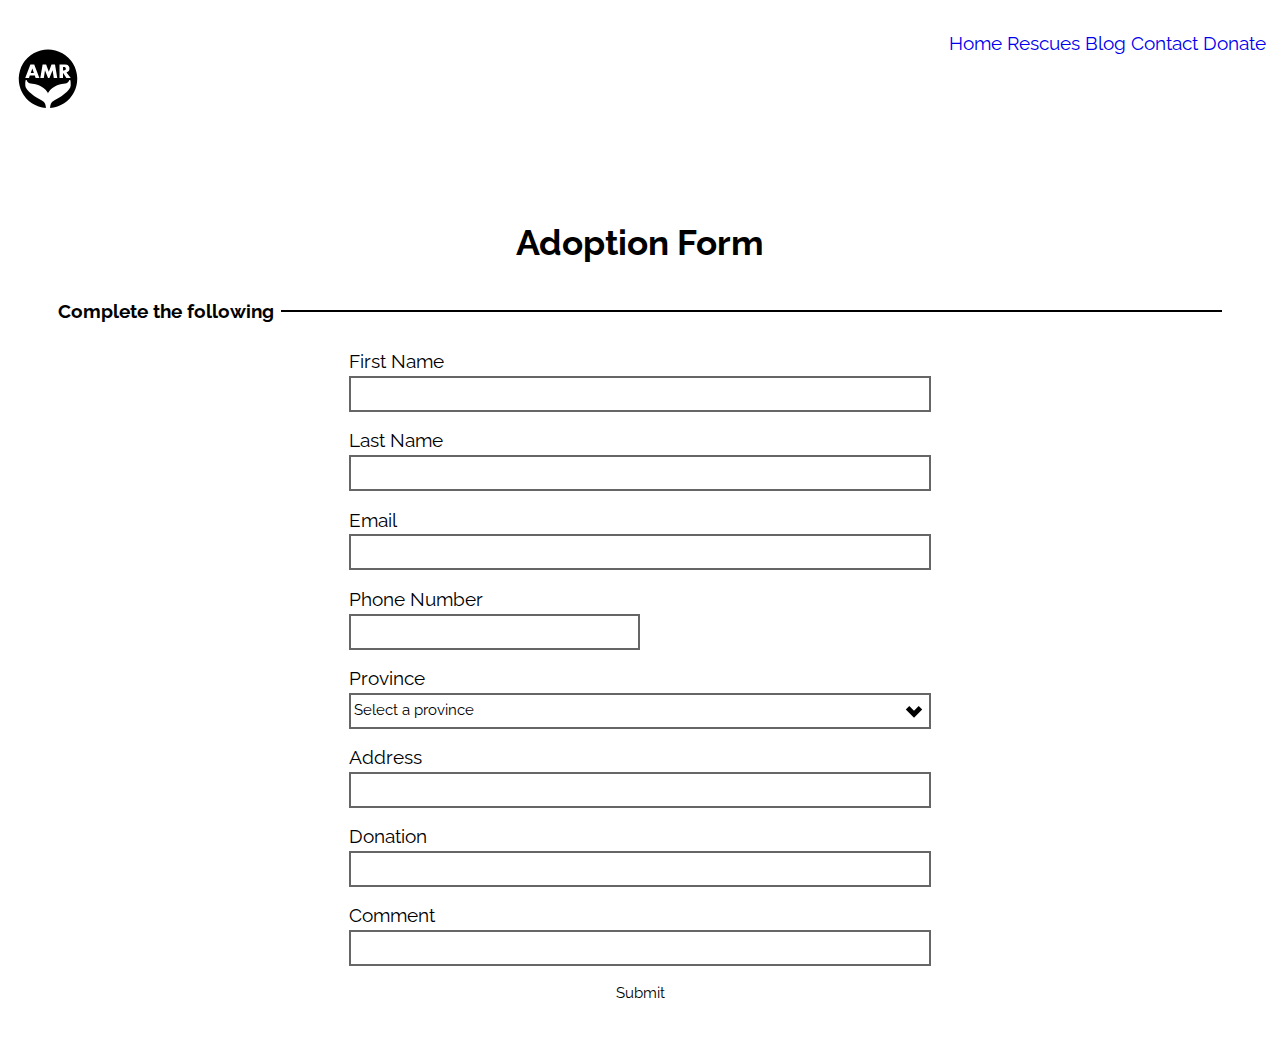
==== adopt.html @ 87bb6140 "added content" ====
<!DOCTYPE html>
<html lang="en-ca">
<head>
  <meta charset="utf-8">
  <title>Donate</title>
  <meta name="viewport" content="width=device-width,initial-scale=1">
  <link rel="shortcut icon" href="favicon.ico">
  <link rel="icon" type="image/png" href="favicon-196.png">
  <link rel="stylesheet" href="css/modules.css">
  <link rel="stylesheet" href="css/grid.css">
  <link rel="stylesheet" href="css/type.css">
  <link rel="stylesheet" href="css/main.css">
  <link href="https://fonts.googleapis.com/css?family=Raleway:400,400i,700&display=swap" rel="stylesheet">
</head>
<body>

  <ul class="skip-links">
    <li><a href="#main">Jump to main content</a></li>
    <li><a href="#nav">Jump to navigation</a></li>
  </ul>

  <header class="masthead" role="banner">
    <div class="grid">
      <div class="unit xs-1 s-1 m-1-2 l-1-2">
        <i class="embed embed-4by1 icon i-96">
          <img class="embed-item" src="images/marinerescue.svg" alt="">
        </i>
      </div>
      <div class="unit xs-1 s-1 m-1-2 l-1-2 pad-t">
        <nav role="navigation" class="list-group-inline">
          <ul class="list-group-inline text-right gutter-1-2">
            <li class="inline"><a href="#">Home</a></li>
            <li class="inline"><a href="rescues.html">Rescues</a></li>
            <li class="inline"><a href="#">Blog</a></li>
            <li class="inline"><a href="#">Contact</a></li>
            <li class="inline"><a href="adopt.html">Donate</a></li>
          </ul>
        </nav>
      </div>
    </div>
  </header>

  <main id="main" tabindex="0" role="main">

    <section>
      <div class="gutter-2 pad-t-2">
        <h1 class="center-content">Adoption Form</h1>

        <form action="https://formspree.io/heal0088@algonquincollege.com" method="post">
          <fieldset class="push-none">
            <legend class="center-content">Complete the following</legend>
            <div class="grid center-content">
              <div class="unit [ xs-1 s-1 m-1-2 ]">
                <div class="pad-t-1-2">
                  <label for="name">First Name</label>
                  <input class="micro" id="name" name="name">
                </div>
                <div class="pad-t-1-2">
                  <label for="lastname">Last Name</label>
                  <input class="micro" id="lastname" name="lastname">
                </div>
                <div class="pad-t-1-2">
                  <label for="email">Email</label>
                  <input class="micro" id="email" name="email">
                </div>
                <div class="unit [ xs-1 s-1 m-1-2 ]">
                  <div class="pad-t-1-2">
                    <label for="phone">Phone Number</label>
                    <input class="micro" id="phone" name="phone">
                  </div>
                </div>
                <div class="pad-t-1-2">
                  <label for="province">Province</label>
                  <select class="micro" id="province" name="province" required>
                    <option value="">Select a province</option>
                    <option>Alberta</option>
                    <option>British Columbia</option>
                    <option>Manitoba</option>
                    <option>New Brunswick</option>
                    <option>Newfoundland</option>
                    <option>Nova Scota</option>
                    <option>Nunavut</option>
                    <option>Ontario</option>
                    <option>Prince Edward Island</option>
                    <option>Quebec</option>
                    <option>Saskatchewan</option>
                    <option>Yukon</option>
                  </select>
                </div>
                <div class="pad-t-1-2">
                  <label for="address">Address</label>
                  <input class="micro" id="address" name="address" required>
                </div>
                <div class="pad-t-1-2">
                  <label for="donation">Donation</label>
                  <input class="micro" id="donation" name="donation" required>
                </div>
                <div class="pad-t-1-2">
                  <label for="comment">Comment</label>
                  <input class="micro" id="comment" name="comment" required>
                </div>
              </div>
            </div>
          </fieldset>
        </form>
      </div>
      <div class="push text-center">
        <button class="btn micro" type="submit">Submit</button>
      </div>
    </section>
  </main>

</body>
</html>
---- css/modules.css ----
/*
 * Modulifier || Code released under the UNLICENSE
 * Code under other copyrights & licenses listed below.
 * https://modulifier.web-dev.tools/#responsive;images;list-group;embed;media-object;icons;hidden;positioning;nice-lists;forms;buttons;accessibility;print
 */

@-moz-viewport { width: device-width; scale: 1; }
@-ms-viewport { width: device-width; scale: 1; }
@-o-viewport { width: device-width; scale: 1; }
@-webkit-viewport { width: device-width; scale: 1; }
@viewport { width: device-width; scale: 1; }

html {
  box-sizing: border-box;
  -moz-text-size-adjust: 100%;
  -ms-text-size-adjust: 100%;
  -webkit-text-size-adjust: 100%;
  text-size-adjust: 100%;
}

*, *::before, *::after {
  box-sizing: inherit;
}

body {
  margin: 0;
}

article,
aside,
details,
figcaption,
figure,
footer,
header,
main,
menu,
nav,
section,
summary {
  display: block;
}

audio,
canvas,
progress,
video {
  display: inline-block;
  vertical-align: baseline;
}

template {
  display: none;
}

details {
  cursor: pointer;
}

audio:not([controls]) {
  display: none;
  height: 0;
}

a,
area,
button,
input,
label,
select,
textarea,
[tabindex] {
  -ms-touch-action: manipulation;
  touch-action: manipulation;
}

img {
  border: 0;
}

.img-flex,
.img-flex img {
  display: block;
  width: 100%;
}

svg {
  fill: currentColor;
}

svg:not(:root) {
  overflow: hidden;
}

svg.img-flex {
  width: 100%;
  height: 100%;
}

.image-replacement, .ir {
  overflow: hidden;
  direction: ltr;
  text-align: left;
  text-indent: 100%;
  white-space: nowrap;
}

.list-group, .list-group-inline, .list-group--inline {
  padding-left: 0;
  list-style-type: none;
}

.list-group > dd {
  margin-left: 0;
}

.list-group-inline::before,
.list-group-inline::after,
.list-group--inline::before,
.list-group--inline::after {
  content: "";
  display: table;
}

.list-group-inline::after,
.list-group--inline::after {
  clear: both;
}

.list-group-inline > li,
.list-group--inline > li {
  display: inline-block;
}

.list-group-inline > dt,
.list-group--inline > dt {
  clear: left;
  float: left;
  width: 11em;
}

.list-group-inline > dd,
.list-group--inline > dd {
  float: left;
  min-width: 12em;
}

.embed {
  margin-left: 0;
  margin-right: 0;
  overflow: hidden;
  position: relative;
  width: 100%;
}

.embed-1by1, .embed--1by1 {
  padding-top: 100%; /* Square */
}

.embed-4by3, .embed--4by3 {
  padding-top: 75%; /* Traditional TV/computer screens */
}

.embed-iso216, .embed--iso216 {
  padding-top: 70.92%; /* A-standard paper sizes */
}

.embed-3by2, .embed--3by2 {
  padding-top: 66.6%; /* Classic 35 mm film & most digital photos, landscape */
}

.embed-2by3, .embed--2by3 {
  padding-top: 150%; /* Classic 35 mm film & most digital photos, portrait */
}

.embed-golden, .embed--golden {
  padding-top: 61.8%; /* The Golden Ratio */
}

.embed-16by9, .embed--16by9 {
  padding-top: 56.25%; /* HD TV */
}

.embed-185by100, .embed--185by100 {
  padding-top: 54.05%; /* Common widescreen cinema */
}

.embed-24by10, .embed--24by10 {
  padding-top: 41.667%; /* Widescreen cinema: 2.4:1 */
}

.embed-3by1, .embed--3by1 {
  padding-top: 33.3333%; /* Panorama photos */
}

.embed-4by1, .embed--4by1 {
  padding-top: 25%; /* Polyvision */
}

.embed-5by1, .embed--5by1 {
  padding-top: 20%; /* Really wide... */
}

.embed-item, .embed__item {
  min-height: 100%;
  left: 0;
  position: absolute;
  top: 0;
  width: 100%;
}

.media {
  overflow: hidden;
}

.media-img, .media__img {
  float: left;
}

.media-img-reversed, .media__img--reversed {
  float: right;
}

.media-img-stacked, .media__img--stacked {
  float: none;
}

.media-body, .media__body {
  overflow: hidden;
  min-width: 12em; /* Slightly less than 200px, responsiveness built in */
}

.icon {
  display: inline-block;
  position: relative;
  background: transparent none no-repeat center center;
  background-size: contain;
  vertical-align: middle;
}

.i-16, .i--16 {
  height: 16px;
  width: 16px;
}

.i-18, .i--18 {
  height: 18px;
  width: 18px;
}

.i-20, .i--20 {
  height: 20px;
  width: 20px;
}

.i-24, .i--24 {
  height: 24px;
  width: 24px;
}

.i-32, .i--32 {
  height: 32px;
  width: 32px;
}

.i-48, .i--48 {
  height: 48px;
  width: 48px;
}

.i-64, .i--64 {
  height: 64px;
  width: 64px;
}

.i-96, .i--96 {
  height: 96px;
  width: 96px;
}

.i-128, .i--128 {
  height: 128px;
  width: 128px;
}

.i-192, .i--192 {
  height: 192px;
  width: 192px;
}

.i-256, .i--256 {
  height: 256px;
  width: 256px;
}

.icon img,
.icon svg {
  left: 0;
  height: 100%;
  position: absolute;
  top: 0;
  width: 100%;
  fill: currentColor;
}

.icon-label {
  vertical-align: middle;
}

.icon-link,
.icon-link:focus,
.icon-link:hover {
  text-decoration: none;
}

[hidden], .hidden {
  /* stylelint-disable declaration-no-important */
  display: none !important;
  visibility: hidden !important;
  /* stylelint-enable */
}

.visually-hidden {
  height: 1px;
  margin: -1px;
  overflow: hidden;
  padding: 0;
  position: absolute;
  width: 1px;
  border: 0;
  clip: rect(0 0 0 0);
  clip-path: inset(50%);
}

.visually-hidden.focusable:active, .visually-hidden.focusable:focus {
  height: auto;
  margin: 0;
  overflow: visible;
  position: static;
  width: auto;
  clip: auto;
  clip-path: none;
}

.invisible {
  visibility: hidden;
}

.chop,
.crop {
  overflow: hidden;
}

.truncate {
  max-width: 100%;
  overflow: hidden;
  width: 100%;
  text-overflow: ellipsis;
  white-space: nowrap;
}

.scrollable {
  max-width: 100%;
  overflow-x: auto;
  overflow-y: hidden;
  -webkit-overflow-scrolling: touch;
}

.flex-row {
  display: -webkit-flex;
  display: -ms-flexbox;
  display: flex;
}

.flex-justify {
  -webkit-justify-content: space-between;
  -ms-flex-pack: space-between;
  justify-content: space-between;
}

.flex-align-center {
  -webkit-align-items: center;
  -ms-flex-align: center;
  align-items: center;
}

.center-text,
.center-flow {
  text-align: center;
}

.center-block {
  margin-left: auto;
  margin-right: auto;
}

.no-auto-margins,
.not-centered {
  /* stylelint-disable declaration-no-important */
  margin-left: 0 !important;
  margin-right: 0 !important;
  /* stylelint-enable */
}

.center-content,
.center-content-vertical,
.center-contents,
.center-contents-vertical {
  display: -webkit-flex;
  display: -ms-flexbox;
  display: flex;
  -webkit-justify-content: center;
  -ms-flex-pack: center;
  justify-content: center;
  -webkit-align-items: center;
  -ms-flex-align: center;
  align-items: center;
  -webkit-align-content: center;
  -ms-flex-line-pack: center;
  align-content: center;
  -webkit-flex-direction: column wrap;
  -ms-flex-direction: column wrap;
  flex-flow: column wrap;
}

.center-content-start,
.center-content-vertical-start,
.center-contents-start,
.center-contents-vertical-start {
  display: -webkit-flex;
  display: -ms-flexbox;
  display: flex;
  -webkit-justify-content: center;
  -ms-flex-pack: center;
  justify-content: center;
  -webkit-flex-direction: column wrap;
  -ms-flex-direction: column wrap;
  flex-flow: column wrap;
}

.center-content-horizontal,
.center-contents-horizontal {
  display: -webkit-flex;
  display: -ms-flexbox;
  display: flex;
  -webkit-justify-content: center;
  -ms-flex-pack: center;
  justify-content: center;
  -webkit-align-items: center;
  -ms-flex-align: center;
  align-items: center;
  -webkit-align-content: center;
  -ms-flex-line-pack: center;
  align-content: center;
  -webkit-flex-direction: row wrap;
  -ms-flex-direction: row wrap;
  flex-flow: row wrap;
}

.clearfix::after {
  content: " ";
  display: block;
  clear: both;
}

.left {
  float: left;
}

.right {
  float: right;
}

.inline {
  display: inline;
}

.block {
  display: block;
}

.inline-block, .ib {
  display: inline-block;
}

.valign-top {
  vertical-align: top;
}

.valign-bottom {
  vertical-align: bottom;
}

.valign-middle {
  vertical-align: middle;
}

.fixed {
  position: fixed;
}

.relative {
  position: relative;
}

[class*="pin-"],
.absolute {
  position: absolute;
}

.static {
  position: static;
}

.zindex-1 {
  z-index: 1;
}

.zindex-2 {
  z-index: 2;
}

.zindex-3 {
  z-index: 3;
}

.zindex-1000 {
  z-index: 1000;
}

.pin-top-left,
.pin-left-top,
.pin-tl,
.pin-lt {
  top: 0;
  left: 0;
}

.pin-top-right,
.pin-right-top,
.pin-tr,
.pin-rt {
  top: 0;
  right: 0;
}

.pin-bottom-left,
.pin-left-bottom,
.pin-bl,
.pin-lb {
  bottom: 0;
  left: 0;
}

.pin-bottom-right,
.pin-right-bottom,
.pin-br,
.pin-rb {
  bottom: 0;
  right: 0;
}

.pin-top-center,
.pin-center-top,
.pin-tc,
.pin-ct {
  left: 50%;
  top: 0;
  transform: translateX(-50%);
}

.pin-bottom-center,
.pin-center-bottom,
.pin-bc,
.pin-cb {
  bottom: 0;
  left: 50%;
  transform: translateX(-50%);
}

.pin-center-left,
.pin-left-center,
.pin-cl,
.pin-lc {
  left: 0;
  top: 50%;
  transform: translateY(-50%);
}

.pin-center-right,
.pin-right-center,
.pin-cr,
.pin-rc {
  right: 0;
  top: 50%;
  transform: translateY(-50%);
}

.pin-center, .pin-c {
  left: 50%;
  top: 50%;
  transform: translate(-50%, -50%);
}

.width-quarter, .w-1-4 {
  width: 25%;
}

.width-half, .w-1-2 {
  width: 50%;
}

.width-full, .w-1 {
  width: 100%;
}

.height-quarter, .h-1-4 {
  height: 25%;
}

.height-half, .h-1-2 {
  height: 50%;
}

.height-full, .h-1 {
  height: 100%;
}

.height-win-quarter, .h-w-1-4 {
  height: 25vh;
  max-height: 46em;
}

.height-win-half, .h-w-1-2 {
  height: 50vh;
  max-height: 46em;
}

.height-win-full, .h-w-1 {
  height: 100vh;
  max-height: 46em;
}

ul {
  list-style-type: none;
}

ul > li::before {
  content: "·";
  float: left;
  margin-left: -1.6em;
  width: 1.3em;
  text-align: right;
}

ol {
  counter-reset: ol-simple-numbers;
  list-style-type: none;
}

ol > li::before {
  float: left;
  margin-left: -1.6em;
  width: 1.3em;
  counter-increment: ol-simple-numbers;
  content: counter(ol-simple-numbers);
  text-align: right;
}

.list-group > li::before,
.list-group-inline > li::before,
.list-group--inline > li::before {
  content: none;
}

/* stylelint-disable no-descending-specificity */

/*
 * (c) Nicolas Gallagher and Jonathan Neal of Normalize.css || MIT License
 *     https://necolas.github.io/normalize.css/
 */

button,
input,
optgroup,
select,
textarea {
  color: inherit;
  font: inherit;
  margin: 0;
}

button,
input {
  overflow: visible;
}

button,
select {
  text-transform: none;
}

button,
html [type="button"],
[type="reset"],
[type="submit"] {
  -webkit-appearance: button;
  cursor: pointer;
}

button[disabled],
html input[disabled] {
  cursor: default;
}

button::-moz-focus-inner,
input::-moz-focus-inner {
  border: 0;
  padding: 0;
}

[type="checkbox"],
[type="radio"] {
  opacity: 0;
  position: absolute;
  height: 1px;
  width: 1px;
}

[type="number"]::-webkit-inner-spin-button,
[type="number"]::-webkit-outer-spin-button {
  height: auto;
}

[type="search"]::-webkit-search-cancel-button,
[type="search"]::-webkit-search-decoration {
  -webkit-appearance: none;
}

fieldset {
  padding-left: 0;
  padding-right: 0;

  border: 0;
  border-top: 2px solid #666;
}

legend {
  color: inherit;
  display: table;
  max-width: 100%;
  padding: 0 .3em 0 0;
  white-space: normal;

  border: 0;

  font-weight: bold;
}

optgroup {
  font-weight: bold;
}

::-webkit-input-placeholder {
  color: inherit;
  opacity: .54;
}

::-webkit-file-upload-button {
  -webkit-appearance: button;
  font: inherit;
}

/* End Normalize.css code */

label,
.label-block {
  display: block;
  cursor: pointer;
}

[type="checkbox"] + label,
[type="radio"] + label,
.label-inline {
  display: inline-block;
}

input:not([type]),
[type="text"],
[type="number"],
[type="search"],
[type="url"],
[type="email"],
[type="password"],
[type="tel"],
[type="datetime-local"],
[type="month"],
[type="week"],
[type="date"],
[type="time"],
[type="range"],
select,
textarea {
  -moz-appearance: none;
  -webkit-appearance: none;
  appearance: none;
}

input,
textarea {
  display: block;
  width: 100%;

  background-color: #fff;
  border: 2px solid #666;
  border-radius: 0;
}

label {
  vertical-align: middle;
}

textarea {
  max-width: 100%;
  min-height: 4em;
  overflow: auto;
}

[type="color"] {
  display: inline-block;
  width: 2em;
}

select {
  display: block;
  width: 100%;

  background-image: url("data:image/svg+xml,%3Csvg xmlns='http://www.w3.org/2000/svg' width='256' height='256' viewBox='0 0 256 256'%3E%3Cpath fill='none' stroke='%23000' stroke-miterlimit='10' stroke-width='70' d='M36.3 82.1l91.9 91.8 91.5-91.8'/%3E%3C/svg%3E");
  background-repeat: no-repeat;
  background-position: calc(100% - .4em) center;
  background-size: 18px auto;
  background-color: #fff;
  border: 2px solid #666;
  border-radius: 0;
}

[type="checkbox"] + label::before {
  content: " ";
  display: inline-block;
  height: 1.8em;
  margin-right: .3em;
  position: relative;
  vertical-align: middle;
  top: -.1em;
  width: 1.8em;

  background-color: #fff;
  background-size: cover;
  border: 2px solid #666;

  line-height: inherit;
}

[type="checkbox"]:checked + label::before {
  background-image: url("data:image/svg+xml,%3Csvg xmlns='http://www.w3.org/2000/svg' width='256' height='256' viewBox='0 0 256 256'%3E%3Cpath fill='none' stroke='%23000' stroke-miterlimit='10' stroke-width='50' d='M49.9 130.1l50.8 50.7L206.1 75.2'/%3E%3C/svg%3E");
}

[type="checkbox"]:focus + label::before {
  outline: 3px solid #000;
  z-index: 1000;
}

[type="radio"] + label::before {
  content: " ";
  display: inline-block;
  height: 1.8em;
  margin-right: .3em;
  position: relative;
  vertical-align: middle;
  top: -.1em;
  width: 1.8em;

  background-color: #fff;
  background-size: cover;
  border: 2px solid #666;
  border-radius: 50%;

  line-height: inherit;
}

[type="radio"]:checked + label::before {
  background-image: url("data:image/svg+xml,%3Csvg xmlns='http://www.w3.org/2000/svg' width='256' height='256' viewBox='0 0 256 256'%3E%3Ccircle cx='128' cy='128' r='70.4'/%3E%3C/svg%3E");
}

[type="radio"]:focus + label::before,
[type="radio"] + label:focus::before {
  box-shadow: 0 0 0 3px #000;
  z-index: 1000;
}

[type="range"] {
  border: 0;
  background-color: #fff;
}

[type="range"]::-webkit-slider-runnable-track {
  height: 6px;

  -webkit-appearance: none;
  appearance: none;
  background-color: #ccc;
  border: 0;
  border-radius: 3px;
}

[type="range"]:active::-webkit-slider-runnable-track {
  background-color: #ccc;
}

[type="range"]::-moz-range-track {
  height: 6px;

  -moz-appearance: none;
  appearance: none;
  background-color: #ccc;
  border: 0;
  border-radius: 3px;
}

[type="range"]:active::-moz-range-track {
  background-color: #ccc;
}

[type="range"]::-ms-track {
  height: 6px;

  -ms-appearance: none;
  appearance: none;
  background-color: #ccc;
  border: 0;
  border-radius: 3px;
}

[type="range"]:active::-ms-track {
  background-color: #ccc;
}

[type="range"]::-webkit-slider-thumb {
  margin-top: -4px;
  height: 16px;
  width: 16px;

  -webkit-appearance: none;
  appearance: none;
  background-color: #000;
  border: none;
  border-radius: 50%;
}

[type="range"]:hover::-webkit-slider-thumb {
  background-color: #000;
}

[type="range"]:active::-webkit-slider-thumb {
  background-color: #000;
}

[type="range"]::-moz-range-thumb {
  margin-top: -4px;
  height: 16px;
  width: 16px;

  -webkit-appearance: none;
  appearance: none;
  background-color: #000;
  border: none;
  border-radius: 50%;
}

[type="range"]:hover::-moz-range-thumb {
  background-color: #000;
}

[type="range"]:active::-moz-range-thumb {
  background-color: #000;
}

[type="range"]::-ms-thumb {
  margin-top: -4px;
  height: 16px;
  width: 16px;

  -webkit-appearance: none;
  appearance: none;
  background-color: #000;
  border: none;
  border-radius: 50%;
}

[type="range"]:hover::-ms-thumb {
  background-color: #000;
}

[type="range"]:active::-ms-thumb {
  background-color: #000;
}

[type="checkbox"].hide-custom-input + label::before,
[type="checkbox"] + .hide-custom-input::before,
[type="radio"].hide-custom-input + label::before,
[type="radio"] + .hide-custom-input::before {
  content: none;
  display: none;
}

/* stylelint-enable */

.link-box {
  display: block;
  text-decoration: none;
}

/* stylelint-disable no-descending-specificity */

button,
.btn {
  cursor: pointer;
  display: inline-block;
  margin: 0;
  overflow: visible;
  padding: .375em .75em .42em;
  -webkit-appearance: none;
  -moz-appearance: none;
  appearance: none;
  background-color: #333;
  border-radius: 4px;
  border: 3px solid #333;
  color: #fff;
  font: inherit;
  text-decoration: none;
  text-transform: none;
}

button::-moz-focus-inner {
  border: 0;
  padding: 0;
}

/* stylelint-enable */

button:focus,
button:hover,
.btn:focus,
.btn:hover {
  background-color: #000;
  border-color: #000;
  color: #fff;
}

button[disabled] {
  cursor: default;
}

.btn-light, .btn--light {
  background-color: #e2e2e2;
  border-color: #e2e2e2;
  color: #000;
}

.btn-light:focus,
.btn-light:hover,
.btn--light:focus,
.btn--light:hover {
  background-color: #666;
  border-color: #666;
  color: #fff;
}

.btn-ghost,
.btn--ghost {
  background-color: transparent;
  border-color: #333;
  color: #000;
}

.btn-ghost:focus,
.btn-ghost:hover,
.btn--ghost:focus,
.btn--ghost:hover {
  background-color: #e2e2e2;
  border-color: #000;
  color: #000;
}

.btn-link {
  display: inline;
  padding: 0;
  background-color: transparent;
  border-radius: 0;
  border: 0;
  color: inherit;
}

.btn-link:focus,
.btn-link:hover {
  background-color: transparent;
  color: inherit;
}

a:hover, a:active {
  outline: none;
}

a:focus,
[tabindex="0"]:focus,
details:focus,
summary:focus,
input:focus,
textarea:focus,
button:focus,
select:focus {
  outline: 3px solid #000;
  outline-offset: 0;
}

a:focus, [tabindex="0"]:focus {
  outline-offset: 3px;
}

.skip-links {
  margin: 0;
  padding: 0;
  list-style-type: none;
}

.skip-links > li::before {
  content: none; /* Remove the bullets if nice lists is selected */
}

.skip-links a,
.skip-links button {
  padding: .5em .75em;
  position: absolute;
  top: -10em;
  z-index: 10000; /* To make sure they're always on top */
  background-color: #000;
  border: 0;
  color: #fff;
  font-size: 1.125rem;
  font-weight: bold;
  text-decoration: none;
}

.skip-links a:focus,
.skip-links button:focus {
  outline-offset: 3px;
  top: 0;
}

[aria-busy="true"] {
  cursor: progress;
}

[aria-controls] {
  cursor: pointer;
}

[aria-disabled] {
  cursor: default;
}

.print-only {
  display: none;
  visibility: hidden;
}

.page-break-before {
  page-break-before: always;
}

.page-break-after {
  page-break-after: always;
}

.no-page-break-inside {
  page-break-inside: avoid;
}

@media print {

  /* stylelint-disable declaration-no-important */

  .no-print {
    display: none !important;
    visibility: hidden !important;
  }

  .print-only,
  .force-print {
    display: block !important;
    visibility: visible !important;
  }

  /* stylelint-enable */

  .visually-hidden.force-print {
    height: auto;
    margin: 0;
    overflow: visible;
    padding: 0;
    position: static;
    width: auto;
    border: 0;
    clip: initial;
    clip-path: none;
  }

  /*
   * (c) Fabien Sa || MIT License
   *     http://bafs.github.io/Gutenberg/
   */

  table,
  blockquote,
  pre,
  code,
  figure,
  li,
  hr,
  ul,
  ol,
  a,
  tr {
    page-break-inside: avoid;
  }

  h1, h2, h3, h4, h5, h6, p, a {
    orphans: 3;
    widows: 3;
  }

  h1,
  h2,
  h3,
  h4,
  h5,
  h6 {
    page-break-after: avoid;
    page-break-inside: avoid;
  }

  h1 + p,
  h2 + p,
  h3 + p,
  h4 + p,
  h5 + p,
  h6 + p {
    page-break-before: avoid;
  }

  img {
    page-break-after: auto;
    page-break-before: auto;
    page-break-inside: avoid;
  }

  /* stylelint-disable declaration-no-important */

  pre {
    white-space: pre-wrap !important;
    word-wrap: break-word;
  }

  /* stylelint-enable */

  /* End Gutenberg code */

  /*
   * (c) HTML5 Boilerplate || MIT License
   *     https://html5boilerplate.com/
   */

  /* stylelint-disable declaration-no-important */

  *, *::before, *::after, *::first-letter, *::first-line {
    background: none transparent !important;
    color: #000 !important;
    box-shadow: none !important;
    text-shadow: none !important;
  }

  /* stylelint-enable */

  a, a:visited {
    text-decoration: underline;
  }

  a[href]::after {
    content: " (" attr(href) ")";
  }

  abbr[title]::after {
    content: " (" attr(title) ")";
  }

  a[href^="#"]::after,
  a[href^="javascript:"]::after,
  a.no-print-href::after,
  a.href-no-print::after {
    content: "";
  }

  thead {
    display: table-header-group;
  }

  /* End HTML5 Boilerplate code */

}
---- css/grid.css ----
/*
  Gridifier || Code released under the UNLICENSE
  https://gridifier.web-dev.tools/#xs,4,0,0,0;s,4,25,0,0;m,4,38,1,1;l,4,60,1,1
*/

.grid {
  margin: 0;
  padding: 0;
  letter-spacing: -.31em;
  text-rendering: optimizeSpeed;
  display: -webkit-flex;
  display: -ms-flexbox;
  display: flex;
  -webkit-flex-flow: row wrap;
  -ms-flex-flow: row wrap;
  flex-flow: row wrap;
}

.grid-bottom {
  -webkit-align-items: flex-end;
  -ms-align-items: flex-end;
  align-items: flex-end;
}

.grid-middle {
  -webkit-align-items: center;
  -ms-align-items: center;
  align-items: center;
}

.grid-stretch {
  -webkit-align-items: stretch;
  -ms-align-items: stretch;
  align-items: stretch;
}

.opera-only :-o-prefocus,
.grid {
  word-spacing: -.43em;
}

.unit {
  letter-spacing: normal;
  text-rendering: auto;
  vertical-align: top;
  word-spacing: normal;
  display: inline-block;
  visibility: visible;
}

.grid-bottom .unit {
  vertical-align: bottom;
}

.grid-middle .unit {
  vertical-align: middle;
}

[class*="unit-push-"],
[class*="unit-pull-"] {
  position: relative;
}

.unit-content-distribute {
  display: -ms-flexbox;
  display: -webkit-flex;
  display: flex;
  -ms-flex-direction: column;
  -webkit-flex-direction: column;
  flex-direction: column;
  -ms-flex-pack: justify;
  -webkit-justify-content: space-between;
  justify-content: space-between;
}

.unit-content-center,
.unit-content-center-vertical {
  display: -webkit-flex;
  display: -ms-flexbox;
  display: flex;
  -webkit-justify-content: center;
  -ms-flex-pack: center;
  justify-content: center;
  -webkit-align-items: center;
  -ms-flex-align: center;
  align-items: center;
  -webkit-align-content: center;
  -ms-flex-line-pack: center;
  align-content: center;
  -webkit-flex-direction: column wrap;
  -ms-flex-direction: column wrap;
  flex-flow: column wrap;
}

.unit-content-center-horizontal {
  display: -webkit-flex;
  display: -ms-flexbox;
  display: flex;
  -webkit-justify-content: center;
  -ms-flex-pack: center;
  justify-content: center;
  -webkit-align-items: center;
  -ms-flex-align: center;
  align-items: center;
  -webkit-align-content: center;
  -ms-flex-line-pack: center;
  align-content: center;
  -webkit-flex-direction: row wrap;
  -ms-flex-direction: row wrap;
  flex-flow: row wrap;
}

.content-fill,
.content-stretch {
  -ms-flex-grow: 2;
  -webkit-flex-grow: 2;
  flex-grow: 2;
  max-width: 100%; /* @bugfix: IE 10, 11 */
}

.content-shrink {
  -ms-align-self: center;
  -webkit-align-self: center;
  align-self: center;
}

.unit-xs-hidden,
.xs-0 {
  display: none;
  visibility: hidden;
}

.unit-xs-centered {
  margin: 0 auto;
}

.unit-xs-1,
.xs-1 {
  display: block;
  visibility: visible;
  width: 100%;
}

.unit-xs-1-2,
.xs-1-2 {
  width: 50%;
}

.unit-xs-1-3,
.xs-1-3 {
  width: 33.3333%;
}

.unit-xs-2-3,
.xs-2-3 {
  width: 66.6667%;
}

.unit-xs-1-4,
.xs-1-4 {
  width: 25%;
}

.unit-xs-3-4,
.xs-3-4 {
  width: 75%;
}

.unit-xs-1-2,
.xs-1-2,
.unit-xs-1-3,
.xs-1-3,
.unit-xs-2-3,
.xs-2-3,
.unit-xs-1-4,
.xs-1-4,
.unit-xs-3-4,
.xs-3-4 {
  display: inline-block;
  visibility: visible;
}

.unit-xs-1-2[class*="-content-"],
.xs-1-2[class*="-content-"],
.unit-xs-1-3[class*="-content-"],
.xs-1-3[class*="-content-"],
.unit-xs-2-3[class*="-content-"],
.xs-2-3[class*="-content-"],
.unit-xs-1-4[class*="-content-"],
.xs-1-4[class*="-content-"],
.unit-xs-3-4[class*="-content-"],
.xs-3-4[class*="-content-"] {
  display: -webkit-flex;
  display: -ms-flexbox;
  display: flex;
}

.unit-xs-content-distribute,
.xs-content-distribute {
  display: -ms-flexbox;
  display: -webkit-flex;
  display: flex;
  -ms-flex-direction: column;
  -webkit-flex-direction: column;
  flex-direction: column;
  -ms-flex-pack: justify;
  -webkit-justify-content: space-between;
  justify-content: space-between;
}

.unit-xs-content-center,
.unit-xs-content-center-vertical {
  display: -webkit-flex;
  display: -ms-flexbox;
  display: flex;
  -webkit-justify-content: center;
  -ms-flex-pack: center;
  justify-content: center;
  -webkit-align-items: center;
  -ms-flex-align: center;
  align-items: center;
  -webkit-align-content: center;
  -ms-flex-line-pack: center;
  align-content: center;
  -webkit-flex-direction: column wrap;
  -ms-flex-direction: column wrap;
  flex-flow: column wrap;
}

.unit-xs-content-center-horizontal {
  display: -webkit-flex;
  display: -ms-flexbox;
  display: flex;
  -webkit-justify-content: center;
  -ms-flex-pack: center;
  justify-content: center;
  -webkit-align-items: center;
  -ms-flex-align: center;
  align-items: center;
  -webkit-align-content: center;
  -ms-flex-line-pack: center;
  align-content: center;
  -webkit-flex-direction: row wrap;
  -ms-flex-direction: row wrap;
  flex-flow: row wrap;
}

.xs-content-fill,
.xs-content-stretch {
  -ms-flex-grow: 2;
  -webkit-flex-grow: 2;
  flex-grow: 2;
  max-width: 100%; /* @bugfix: IE 10, 11 */
}

.xs-content-shrink {
  -ms-align-self: center;
  -webkit-align-self: center;
  align-self: center;
}

@media only screen and (min-width: 25em) {

  .unit-s-hidden,
  .s-0 {
    display: none;
    visibility: hidden;
  }

  .unit-s-centered {
    margin: 0 auto;
  }

  .unit-s-1,
  .s-1 {
    display: block;
    visibility: visible;
    width: 100%;
  }

  .unit-s-1-2,
  .s-1-2 {
    width: 50%;
  }

  .unit-s-1-3,
  .s-1-3 {
    width: 33.3333%;
  }

  .unit-s-2-3,
  .s-2-3 {
    width: 66.6667%;
  }

  .unit-s-1-4,
  .s-1-4 {
    width: 25%;
  }

  .unit-s-3-4,
  .s-3-4 {
    width: 75%;
  }

  .unit-s-1-2,
  .s-1-2,
  .unit-s-1-3,
  .s-1-3,
  .unit-s-2-3,
  .s-2-3,
  .unit-s-1-4,
  .s-1-4,
  .unit-s-3-4,
  .s-3-4 {
    display: inline-block;
    visibility: visible;
  }

  .unit-s-1-2[class*="-content-"],
  .s-1-2[class*="-content-"],
  .unit-s-1-3[class*="-content-"],
  .s-1-3[class*="-content-"],
  .unit-s-2-3[class*="-content-"],
  .s-2-3[class*="-content-"],
  .unit-s-1-4[class*="-content-"],
  .s-1-4[class*="-content-"],
  .unit-s-3-4[class*="-content-"],
  .s-3-4[class*="-content-"] {
    display: -webkit-flex;
    display: -ms-flexbox;
    display: flex;
  }

  .unit-s-content-distribute,
  .s-content-distribute {
    display: -ms-flexbox;
    display: -webkit-flex;
    display: flex;
    -ms-flex-direction: column;
    -webkit-flex-direction: column;
    flex-direction: column;
    -ms-flex-pack: justify;
    -webkit-justify-content: space-between;
    justify-content: space-between;
  }

  .unit-s-content-center,
  .unit-s-content-center-vertical {
    display: -webkit-flex;
    display: -ms-flexbox;
    display: flex;
    -webkit-justify-content: center;
    -ms-flex-pack: center;
    justify-content: center;
    -webkit-align-items: center;
    -ms-flex-align: center;
    align-items: center;
    -webkit-align-content: center;
    -ms-flex-line-pack: center;
    align-content: center;
    -webkit-flex-direction: column wrap;
    -ms-flex-direction: column wrap;
    flex-flow: column wrap;
  }

  .unit-s-content-center-horizontal {
    display: -webkit-flex;
    display: -ms-flexbox;
    display: flex;
    -webkit-justify-content: center;
    -ms-flex-pack: center;
    justify-content: center;
    -webkit-align-items: center;
    -ms-flex-align: center;
    align-items: center;
    -webkit-align-content: center;
    -ms-flex-line-pack: center;
    align-content: center;
    -webkit-flex-direction: row wrap;
    -ms-flex-direction: row wrap;
    flex-flow: row wrap;
  }

  .s-content-fill,
  .s-content-stretch {
    -ms-flex-grow: 2;
    -webkit-flex-grow: 2;
    flex-grow: 2;
    max-width: 100%; /* @bugfix: IE 10, 11 */
  }

  .s-content-shrink {
    -ms-align-self: center;
    -webkit-align-self: center;
    align-self: center;
  }

}

@media only screen and (min-width: 38em) {

  .unit-m-hidden,
  .m-0 {
    display: none;
    visibility: hidden;
  }

  .unit-m-centered {
    margin: 0 auto;
  }

  .unit-m-1,
  .m-1 {
    display: block;
    visibility: visible;
    width: 100%;
  }

  .unit-offset-m-0 {
    margin-left: 0;
  }

  .unit-push-m-0,
  .unit-pull-m-0 {
    left: 0;
  }

  .unit-m-1-2,
  .m-1-2 {
    width: 50%;
  }

  .unit-offset-m-1-2 {
    margin-left: 50%;
  }

  .unit-push-m-1-2 {
    left: 50%;
  }

  .unit-pull-m-1-2 {
    left: -50%;
  }

  .unit-m-1-3,
  .m-1-3 {
    width: 33.3333%;
  }

  .unit-offset-m-1-3 {
    margin-left: 33.3333%;
  }

  .unit-push-m-1-3 {
    left: 33.3333%;
  }

  .unit-pull-m-1-3 {
    left: -33.3333%;
  }

  .unit-m-2-3,
  .m-2-3 {
    width: 66.6667%;
  }

  .unit-offset-m-2-3 {
    margin-left: 66.6667%;
  }

  .unit-push-m-2-3 {
    left: 66.6667%;
  }

  .unit-pull-m-2-3 {
    left: -66.6667%;
  }

  .unit-m-1-4,
  .m-1-4 {
    width: 25%;
  }

  .unit-offset-m-1-4 {
    margin-left: 25%;
  }

  .unit-push-m-1-4 {
    left: 25%;
  }

  .unit-pull-m-1-4 {
    left: -25%;
  }

  .unit-m-3-4,
  .m-3-4 {
    width: 75%;
  }

  .unit-offset-m-3-4 {
    margin-left: 75%;
  }

  .unit-push-m-3-4 {
    left: 75%;
  }

  .unit-pull-m-3-4 {
    left: -75%;
  }

  .unit-m-1-2,
  .m-1-2,
  .unit-m-1-3,
  .m-1-3,
  .unit-m-2-3,
  .m-2-3,
  .unit-m-1-4,
  .m-1-4,
  .unit-m-3-4,
  .m-3-4 {
    display: inline-block;
    visibility: visible;
  }

  .unit-m-1-2[class*="-content-"],
  .m-1-2[class*="-content-"],
  .unit-m-1-3[class*="-content-"],
  .m-1-3[class*="-content-"],
  .unit-m-2-3[class*="-content-"],
  .m-2-3[class*="-content-"],
  .unit-m-1-4[class*="-content-"],
  .m-1-4[class*="-content-"],
  .unit-m-3-4[class*="-content-"],
  .m-3-4[class*="-content-"] {
    display: -webkit-flex;
    display: -ms-flexbox;
    display: flex;
  }

  .unit-m-content-distribute,
  .m-content-distribute {
    display: -ms-flexbox;
    display: -webkit-flex;
    display: flex;
    -ms-flex-direction: column;
    -webkit-flex-direction: column;
    flex-direction: column;
    -ms-flex-pack: justify;
    -webkit-justify-content: space-between;
    justify-content: space-between;
  }

  .unit-m-content-center,
  .unit-m-content-center-vertical {
    display: -webkit-flex;
    display: -ms-flexbox;
    display: flex;
    -webkit-justify-content: center;
    -ms-flex-pack: center;
    justify-content: center;
    -webkit-align-items: center;
    -ms-flex-align: center;
    align-items: center;
    -webkit-align-content: center;
    -ms-flex-line-pack: center;
    align-content: center;
    -webkit-flex-direction: column wrap;
    -ms-flex-direction: column wrap;
    flex-flow: column wrap;
  }

  .unit-m-content-center-horizontal {
    display: -webkit-flex;
    display: -ms-flexbox;
    display: flex;
    -webkit-justify-content: center;
    -ms-flex-pack: center;
    justify-content: center;
    -webkit-align-items: center;
    -ms-flex-align: center;
    align-items: center;
    -webkit-align-content: center;
    -ms-flex-line-pack: center;
    align-content: center;
    -webkit-flex-direction: row wrap;
    -ms-flex-direction: row wrap;
    flex-flow: row wrap;
  }

  .m-content-fill,
  .m-content-stretch {
    -ms-flex-grow: 2;
    -webkit-flex-grow: 2;
    flex-grow: 2;
    max-width: 100%; /* @bugfix: IE 10, 11 */
  }

  .m-content-shrink {
    -ms-align-self: center;
    -webkit-align-self: center;
    align-self: center;
  }

}

@media only screen and (min-width: 60em) {

  .unit-l-hidden,
  .l-0 {
    display: none;
    visibility: hidden;
  }

  .unit-l-centered {
    margin: 0 auto;
  }

  .unit-l-1,
  .l-1 {
    display: block;
    visibility: visible;
    width: 100%;
  }

  .unit-offset-l-0 {
    margin-left: 0;
  }

  .unit-push-l-0,
  .unit-pull-l-0 {
    left: 0;
  }

  .unit-l-1-2,
  .l-1-2 {
    width: 50%;
  }

  .unit-offset-l-1-2 {
    margin-left: 50%;
  }

  .unit-push-l-1-2 {
    left: 50%;
  }

  .unit-pull-l-1-2 {
    left: -50%;
  }

  .unit-l-1-3,
  .l-1-3 {
    width: 33.3333%;
  }

  .unit-offset-l-1-3 {
    margin-left: 33.3333%;
  }

  .unit-push-l-1-3 {
    left: 33.3333%;
  }

  .unit-pull-l-1-3 {
    left: -33.3333%;
  }

  .unit-l-2-3,
  .l-2-3 {
    width: 66.6667%;
  }

  .unit-offset-l-2-3 {
    margin-left: 66.6667%;
  }

  .unit-push-l-2-3 {
    left: 66.6667%;
  }

  .unit-pull-l-2-3 {
    left: -66.6667%;
  }

  .unit-l-1-4,
  .l-1-4 {
    width: 25%;
  }

  .unit-offset-l-1-4 {
    margin-left: 25%;
  }

  .unit-push-l-1-4 {
    left: 25%;
  }

  .unit-pull-l-1-4 {
    left: -25%;
  }

  .unit-l-3-4,
  .l-3-4 {
    width: 75%;
  }

  .unit-offset-l-3-4 {
    margin-left: 75%;
  }

  .unit-push-l-3-4 {
    left: 75%;
  }

  .unit-pull-l-3-4 {
    left: -75%;
  }

  .unit-l-1-2,
  .l-1-2,
  .unit-l-1-3,
  .l-1-3,
  .unit-l-2-3,
  .l-2-3,
  .unit-l-1-4,
  .l-1-4,
  .unit-l-3-4,
  .l-3-4 {
    display: inline-block;
    visibility: visible;
  }

  .unit-l-1-2[class*="-content-"],
  .l-1-2[class*="-content-"],
  .unit-l-1-3[class*="-content-"],
  .l-1-3[class*="-content-"],
  .unit-l-2-3[class*="-content-"],
  .l-2-3[class*="-content-"],
  .unit-l-1-4[class*="-content-"],
  .l-1-4[class*="-content-"],
  .unit-l-3-4[class*="-content-"],
  .l-3-4[class*="-content-"] {
    display: -webkit-flex;
    display: -ms-flexbox;
    display: flex;
  }

  .unit-l-content-distribute,
  .l-content-distribute {
    display: -ms-flexbox;
    display: -webkit-flex;
    display: flex;
    -ms-flex-direction: column;
    -webkit-flex-direction: column;
    flex-direction: column;
    -ms-flex-pack: justify;
    -webkit-justify-content: space-between;
    justify-content: space-between;
  }

  .unit-l-content-center,
  .unit-l-content-center-vertical {
    display: -webkit-flex;
    display: -ms-flexbox;
    display: flex;
    -webkit-justify-content: center;
    -ms-flex-pack: center;
    justify-content: center;
    -webkit-align-items: center;
    -ms-flex-align: center;
    align-items: center;
    -webkit-align-content: center;
    -ms-flex-line-pack: center;
    align-content: center;
    -webkit-flex-direction: column wrap;
    -ms-flex-direction: column wrap;
    flex-flow: column wrap;
  }

  .unit-l-content-center-horizontal {
    display: -webkit-flex;
    display: -ms-flexbox;
    display: flex;
    -webkit-justify-content: center;
    -ms-flex-pack: center;
    justify-content: center;
    -webkit-align-items: center;
    -ms-flex-align: center;
    align-items: center;
    -webkit-align-content: center;
    -ms-flex-line-pack: center;
    align-content: center;
    -webkit-flex-direction: row wrap;
    -ms-flex-direction: row wrap;
    flex-flow: row wrap;
  }

  .l-content-fill,
  .l-content-stretch {
    -ms-flex-grow: 2;
    -webkit-flex-grow: 2;
    flex-grow: 2;
    max-width: 100%; /* @bugfix: IE 10, 11 */
  }

  .l-content-shrink {
    -ms-align-self: center;
    -webkit-align-self: center;
    align-self: center;
  }

}
---- css/type.css ----
/*
  Typografier || Code released under the UNLICENSE
  https://typografier.web-dev.tools/#0,100,1.3,1.067,0;38,110,1.4,1.125,1;60,120,1.5,1.125,1;90,130,1.5,1.125,1
*/

html {
  font-size: 100%;
  line-height: 1.3;
}

a {
  background-color: transparent;
  -webkit-text-decoration-skip: objects;
}

sub,
sup {
  font-size: .75em;
  line-height: 1px;
  position: relative;
  vertical-align: baseline;
}

sup {
  top: -.5em;
}

sub {
  bottom: -.25em;
}

pre,
code,
kbd,
samp {
  font-size: 1em;
}

abbr[title] {
  border-bottom: none;
  text-decoration: underline;
  text-decoration: underline dotted;
}

b,
strong {
  font-weight: bold;
}

dfn,
caption {
  font-style: italic;
}

hr {
  border: 0;
  border-top: 2px solid #000;
  height: 0;
}

table {
  border-collapse: collapse;
  border-spacing: 0;
  width: 100%;
  table-layout: fixed;
}

caption {
  text-align: left;
}

th,
td {
  border-bottom: 1px solid #000;
  text-align: left;
  vertical-align: top;
}

thead th {
  vertical-align: bottom;

  border-bottom-width: 2px;
}

.text-left {
  text-align: left;
}

.text-right {
  text-align: right;
}

.text-center {
  text-align: center;
}

.normal {
  font-weight: normal;
  font-style: normal;
}

.not-bold {
  font-weight: normal;
}

.not-italic {
  font-style: normal;
}

.bold {
  font-weight: bold;
}

.italic {
  font-style: italic;
}

.text-upper {
  text-transform: uppercase;
}

.text-lower {
  text-transform: lowercase;
}

.wrapper {
  margin-left: auto;
  margin-right: auto;
  max-width: 52em;
  width: 100%;
}

.wrapper-no-center {
  max-width: 52em;
  width: 100%;
}

.max-length {
  margin-left: auto;
  margin-right: auto;
  max-width: 36em;
  width: 100%;
}

.max-length-no-center {
  max-width: 36em;
  width: 100%;
}

h1,
h2,
h3,
h4,
h5,
h6,
p,
ul,
ol,
dl,
dd,
figure,
blockquote,
details,
hr,
fieldset,
pre,
table,
caption,
menu {
  margin: 0 0 1.3rem;
}

.tenamega {
  font-size: 2.0408rem;
  line-height: 2.925rem;
}

.tenakilo {
  font-size: 1.9127rem;
  line-height: 2.6rem;
}

.tena {
  font-size: 1.7926rem;
  line-height: 2.6rem;
}

.nina {
  font-size: 1.68rem;
  line-height: 2.275rem;
}

.yotta {
  font-size: 1.5745rem;
  line-height: 2.275rem;
}

.zetta {
  font-size: 1.4757rem;
  line-height: 1.95rem;
}

h1,
.exa {
  font-size: 1.383rem;
  line-height: 1.95rem;
}

h2,
.peta {
  font-size: 1.2962rem;
  line-height: 1.95rem;
}

h3,
.tera {
  font-size: 1.2148rem;
  line-height: 1.625rem;
}

h4,
.giga {
  font-size: 1.1385rem;
  line-height: 1.625rem;
}

h5,
.mega {
  font-size: 1.067rem;
  line-height: 1.625rem;
}

h6,
.kilo,
input,
textarea {
  font-size: 1rem;
  line-height: 1.3rem;
}

small,
.milli {
  font-size: .9372rem;
  line-height: 1.3rem;
}

.micro {
  font-size: .8784rem;
  line-height: 1.3rem;
}

.nano {
  font-size: .8232rem;
  line-height: 1.3rem;
}

.pico {
  font-size: .7715rem;
  line-height: 1.3rem;
}

ul {
  padding-left: 1em;
}

ol {
  padding-left: 1.6em;
}

input,
option,
select {
  height: calc(1.3rem + .1625rem + .1625rem);
}

[type="color"] {
  width: calc(1.3rem + .1625rem + .1625rem);
}

[type="checkbox"],
[type="radio"] {
  display: inline-block;
  height: auto;
}

.push {
  margin-bottom: 1.3rem;
}

.push-none,
.push-0 {
  margin-bottom: 0;
}

.push-double,
.push-2 {
  margin-bottom: 2.6rem;
}

.push-three-quarters,
.push-3-4 {
  margin-bottom: .975rem;
}

.push-half,
.push-1-2 {
  margin-bottom: .65rem;
}

.push-quarter,
.push-1-4 {
  margin-bottom: .325rem;
}

.push-eighth,
.push-1-8 {
  margin-bottom: .1625rem;
}

.push-right-eighth,
.push-r-1-8 {
  margin-right: .1625rem;
}

.push-right-quarter,
.push-r-1-4 {
  margin-right: .325rem;
}

.push-right-half,
.push-r-1-2 {
  margin-right: .65rem;
}

.push-right-three-quarters,
.push-r-3-4 {
  margin-right: .975rem;
}

.push-right,
.push-r {
  margin-right: 1.3rem;
}

.pad-top,
.pad-t {
  padding-top: 1.3rem;
}

.pad-bottom,
.pad-b {
  padding-bottom: 1.3rem;
}

.pad-top-double,
.pad-t-2 {
  padding-top: 2.6rem;
}

.pad-bottom-double,
.pad-b-2 {
  padding-bottom: 2.6rem;
}

.pad-top-three-quarters,
.pad-t-3-4 {
  padding-top: .975rem;
}

.pad-bottom-three-quarters,
.pad-b-3-4 {
  padding-bottom: .975rem;
}

.pad-top-half,
.pad-t-1-2 {
  padding-top: .65rem;
}

.pad-bottom-half,
.pad-b-1-2 {
  padding-bottom: .65rem;
}

.pad-top-quarter,
.pad-t-1-4 {
  padding-top: .325rem;
}

.pad-bottom-quarter,
.pad-b-1-4 {
  padding-bottom: .325rem;
}

.pad-top-eighth,
.pad-t-1-8 {
  padding-top: .1625rem;
}

.pad-bottom-eighth,
.pad-b-1-8 {
  padding-bottom: .1625rem;
}

.island {
  padding: 1.3rem;
}

.island-double,
.island-2 {
  padding: 2.6rem;
}

.island-three-quarters,
.island-3-4 {
  padding: .975rem;
}

.island-half,
.island-1-2 {
  padding: .65rem;
}

.island-quarter,
.island-1-4,
td,
table th {
  padding: .325rem;
}

.island-eighth,
.island-1-8,
input:not([type="checkbox"]),
input:not([type="radio"]),
textarea {
  padding: .1625rem;
}

.gutter {
  padding-left: 1.3rem;
  padding-right: 1.3rem;
}

.gutter-double,
.gutter-2 {
  padding-left: 2.6rem;
  padding-right: 2.6rem;
}

.gutter-three-quarters,
.gutter-3-4 {
  padding-left: .975rem;
  padding-right: .975rem;
}

.gutter-half,
.gutter-1-2 {
  padding-left: .65rem;
  padding-right: .65rem;
}

.gutter-quarter,
.gutter-1-4,
caption {
  padding-left: .325rem;
  padding-right: .325rem;
}

.gutter-eighth,
.gutter-1-8 {
  padding-left: .1625rem;
  padding-right: .1625rem;
}

.i-1 {
  height: 1.3rem;
  width: 1.3rem;
}

.i-3-4 {
  height: .975rem;
  width: .975rem;
}

.i-1-2 {
  height: .65rem;
  width: .65rem;
}

.i-1-4 {
  height: .325rem;
  width: .325rem;
}

.i-1-8 {
  height: .1625rem;
  width: .1625rem;
}

.i-1-1-2,
.i-3-2 {
  height: 1.95rem;
  width: 1.95rem;
}

.i-1-1-4,
.i-5-4 {
  height: 1.625rem;
  width: 1.625rem;
}

.i-1-3-4,
.i-7-4 {
  height: 2.275rem;
  width: 2.275rem;
}

.i-2 {
  height: 2.6rem;
  width: 2.6rem;
}

select {
  padding: 0 .1625rem;
}

fieldset {
  padding: .325rem 0;

  border: 0;
  border-top: 2px solid #000;
}

legend {
  padding-right: .325rem;
}

@media only screen and (min-width: 38em) {

  html {
    font-size: 110%;
    line-height: 1.4;
  }

  h1,
  h2,
  h3,
  h4,
  h5,
  h6,
  p,
  ul,
  ol,
  dl,
  dd,
  figure,
  blockquote,
  details,
  hr,
  fieldset,
  pre,
  table,
  caption,
  menu {
    margin: 0 0 1.4rem;
  }

  .tenamega {
    font-size: 3.6532rem;
    line-height: 4.9rem;
  }

  .tenakilo {
    font-size: 3.2473rem;
    line-height: 4.55rem;
  }

  .tena {
    font-size: 2.8865rem;
    line-height: 3.85rem;
  }

  .nina {
    font-size: 2.5658rem;
    line-height: 3.5rem;
  }

  .yotta {
    font-size: 2.2807rem;
    line-height: 3.15rem;
  }

  .zetta {
    font-size: 2.0273rem;
    line-height: 2.8rem;
  }

  h1,
  .exa {
    font-size: 1.802rem;
    line-height: 2.45rem;
  }

  h2,
  .peta {
    font-size: 1.6018rem;
    line-height: 2.1rem;
  }

  h3,
  .tera {
    font-size: 1.4238rem;
    line-height: 2.1rem;
  }

  h4,
  .giga {
    font-size: 1.2656rem;
    line-height: 1.75rem;
  }

  h5,
  .mega {
    font-size: 1.125rem;
    line-height: 1.75rem;
  }

  h6,
  .kilo,
  input,
  textarea {
    font-size: 1rem;
    line-height: 1.4rem;
  }

  small,
  .milli {
    font-size: .8889rem;
    line-height: 1.4rem;
  }

  .micro {
    font-size: .7901rem;
    line-height: 1.4rem;
  }

  .nano {
    font-size: .7023rem;
    line-height: 1.05rem;
  }

  .pico {
    font-size: .6243rem;
    line-height: 1.05rem;
  }

  ul,
  ol {
    padding-left: 0;
  }

  ul ul,
  ol ul {
    padding-left: 1em;
  }

  ol ol,
  ul ol {
    padding-left: 1.6em;
  }

  .hang-punc {
    float: left;
    margin-left: -1.4em;
    text-align: right;
    width: 1.3em;
  }

  table {
    margin-left: -.35rem;
    margin-right: -.35rem;
    width: calc(100% + .35rem + .35rem);
  }

  input,
  option,
  select {
    height: calc(1.4rem + .175rem + .175rem);
  }

  [type="color"] {
    width: calc(1.4rem + .175rem + .175rem);
  }

  [type="checkbox"],
  [type="radio"] {
    display: inline-block;
    height: auto;
  }

  .push {
    margin-bottom: 1.4rem;
  }

  .push-none,
  .push-0 {
    margin-bottom: 0;
  }

  .push-double,
  .push-2 {
    margin-bottom: 2.8rem;
  }

  .push-three-quarters,
  .push-3-4 {
    margin-bottom: 1.05rem;
  }

  .push-half,
  .push-1-2 {
    margin-bottom: .7rem;
  }

  .push-quarter,
  .push-1-4 {
    margin-bottom: .35rem;
  }

  .push-eighth,
  .push-1-8 {
    margin-bottom: .175rem;
  }

  .push-right-eighth,
  .push-r-1-8 {
    margin-right: .175rem;
  }

  .push-right-quarter,
  .push-r-1-4 {
    margin-right: .35rem;
  }

  .push-right-half,
  .push-r-1-2 {
    margin-right: .7rem;
  }

  .push-right-three-quarters,
  .push-r-3-4 {
    margin-right: 1.05rem;
  }

  .push-right,
  .push-r {
    margin-right: 1.4rem;
  }

  .pad-top,
  .pad-t {
    padding-top: 1.4rem;
  }

  .pad-bottom,
  .pad-b {
    padding-bottom: 1.4rem;
  }

  .pad-top-double,
  .pad-t-2 {
    padding-top: 2.8rem;
  }

  .pad-bottom-double,
  .pad-b-2 {
    padding-bottom: 2.8rem;
  }

  .pad-top-three-quarters,
  .pad-t-3-4 {
    padding-top: 1.05rem;
  }

  .pad-bottom-three-quarters,
  .pad-b-3-4 {
    padding-bottom: 1.05rem;
  }

  .pad-top-half,
  .pad-t-1-2 {
    padding-top: .7rem;
  }

  .pad-bottom-half,
  .pad-b-1-2 {
    padding-bottom: .7rem;
  }

  .pad-top-quarter,
  .pad-t-1-4 {
    padding-top: .35rem;
  }

  .pad-bottom-quarter,
  .pad-b-1-4 {
    padding-bottom: .35rem;
  }

  .pad-top-eighth,
  .pad-t-1-8 {
    padding-top: .175rem;
  }

  .pad-bottom-eighth,
  .pad-b-1-8 {
    padding-bottom: .175rem;
  }

  .island {
    padding: 1.4rem;
  }

  .island-double,
  .island-2 {
    padding: 2.8rem;
  }

  .island-three-quarters,
  .island-3-4 {
    padding: 1.05rem;
  }

  .island-half,
  .island-1-2 {
    padding: .7rem;
  }

  .island-quarter,
  .island-1-4,
  td,
  table th {
    padding: .35rem;
  }

  .island-eighth,
  .island-1-8,
  input:not([type="checkbox"]),
  input:not([type="radio"]),
  textarea {
    padding: .175rem;
  }

  .gutter {
    padding-left: 1.4rem;
    padding-right: 1.4rem;
  }

  .gutter-double,
  .gutter-2 {
    padding-left: 2.8rem;
    padding-right: 2.8rem;
  }

  .gutter-three-quarters,
  .gutter-3-4 {
    padding-left: 1.05rem;
    padding-right: 1.05rem;
  }

  .gutter-half,
  .gutter-1-2 {
    padding-left: .7rem;
    padding-right: .7rem;
  }

  .gutter-quarter,
  .gutter-1-4,
  caption {
    padding-left: .35rem;
    padding-right: .35rem;
  }

  .gutter-eighth,
  .gutter-1-8 {
    padding-left: .175rem;
    padding-right: .175rem;
  }

  .i-1 {
    height: 1.4rem;
    width: 1.4rem;
  }

  .i-3-4 {
    height: 1.05rem;
    width: 1.05rem;
  }

  .i-1-2 {
    height: .7rem;
    width: .7rem;
  }

  .i-1-4 {
    height: .35rem;
    width: .35rem;
  }

  .i-1-8 {
    height: .175rem;
    width: .175rem;
  }

  .i-1-1-2,
  .i-3-2 {
    height: 2.1rem;
    width: 2.1rem;
  }

  .i-1-1-4,
  .i-5-4 {
    height: 1.75rem;
    width: 1.75rem;
  }

  .i-1-3-4,
  .i-7-4 {
    height: 2.45rem;
    width: 2.45rem;
  }

  .i-2 {
    height: 2.8rem;
    width: 2.8rem;
  }

  select {
    padding: 0 .175rem;
  }

  fieldset {
    padding: .35rem 0;

    border: 0;
    border-top: 2px solid #000;
  }

  legend {
    padding-right: .35rem;
  }

}

@media only screen and (min-width: 60em) {

  html {
    font-size: 120%;
    line-height: 1.5;
  }

  h1,
  h2,
  h3,
  h4,
  h5,
  h6,
  p,
  ul,
  ol,
  dl,
  dd,
  figure,
  blockquote,
  details,
  hr,
  fieldset,
  pre,
  table,
  caption,
  menu {
    margin: 0 0 1.5rem;
  }

  .tenamega {
    font-size: 3.6532rem;
    line-height: 4.875rem;
  }

  .tenakilo {
    font-size: 3.2473rem;
    line-height: 4.5rem;
  }

  .tena {
    font-size: 2.8865rem;
    line-height: 4.125rem;
  }

  .nina {
    font-size: 2.5658rem;
    line-height: 3.375rem;
  }

  .yotta {
    font-size: 2.2807rem;
    line-height: 3rem;
  }

  .zetta {
    font-size: 2.0273rem;
    line-height: 3rem;
  }

  h1,
  .exa {
    font-size: 1.802rem;
    line-height: 2.625rem;
  }

  h2,
  .peta {
    font-size: 1.6018rem;
    line-height: 2.25rem;
  }

  h3,
  .tera {
    font-size: 1.4238rem;
    line-height: 1.875rem;
  }

  h4,
  .giga {
    font-size: 1.2656rem;
    line-height: 1.875rem;
  }

  h5,
  .mega {
    font-size: 1.125rem;
    line-height: 1.5rem;
  }

  h6,
  .kilo,
  input,
  textarea {
    font-size: 1rem;
    line-height: 1.5rem;
  }

  small,
  .milli {
    font-size: .8889rem;
    line-height: 1.5rem;
  }

  .micro {
    font-size: .7901rem;
    line-height: 1.5rem;
  }

  .nano {
    font-size: .7023rem;
    line-height: 1.125rem;
  }

  .pico {
    font-size: .6243rem;
    line-height: 1.125rem;
  }

  ul,
  ol {
    padding-left: 0;
  }

  ul ul,
  ol ul {
    padding-left: 1em;
  }

  ol ol,
  ul ol {
    padding-left: 1.6em;
  }

  .hang-punc {
    float: left;
    margin-left: -1.4em;
    text-align: right;
    width: 1.3em;
  }

  table {
    margin-left: -.375rem;
    margin-right: -.375rem;
    width: calc(100% + .375rem + .375rem);
  }

  input,
  option,
  select {
    height: calc(1.5rem + .1875rem + .1875rem);
  }

  [type="color"] {
    width: calc(1.5rem + .1875rem + .1875rem);
  }

  [type="checkbox"],
  [type="radio"] {
    display: inline-block;
    height: auto;
  }

  .push {
    margin-bottom: 1.5rem;
  }

  .push-none,
  .push-0 {
    margin-bottom: 0;
  }

  .push-double,
  .push-2 {
    margin-bottom: 3rem;
  }

  .push-three-quarters,
  .push-3-4 {
    margin-bottom: 1.125rem;
  }

  .push-half,
  .push-1-2 {
    margin-bottom: .75rem;
  }

  .push-quarter,
  .push-1-4 {
    margin-bottom: .375rem;
  }

  .push-eighth,
  .push-1-8 {
    margin-bottom: .1875rem;
  }

  .push-right-eighth,
  .push-r-1-8 {
    margin-right: .1875rem;
  }

  .push-right-quarter,
  .push-r-1-4 {
    margin-right: .375rem;
  }

  .push-right-half,
  .push-r-1-2 {
    margin-right: .75rem;
  }

  .push-right-three-quarters,
  .push-r-3-4 {
    margin-right: 1.125rem;
  }

  .push-right,
  .push-r {
    margin-right: 1.5rem;
  }

  .pad-top,
  .pad-t {
    padding-top: 1.5rem;
  }

  .pad-bottom,
  .pad-b {
    padding-bottom: 1.5rem;
  }

  .pad-top-double,
  .pad-t-2 {
    padding-top: 3rem;
  }

  .pad-bottom-double,
  .pad-b-2 {
    padding-bottom: 3rem;
  }

  .pad-top-three-quarters,
  .pad-t-3-4 {
    padding-top: 1.125rem;
  }

  .pad-bottom-three-quarters,
  .pad-b-3-4 {
    padding-bottom: 1.125rem;
  }

  .pad-top-half,
  .pad-t-1-2 {
    padding-top: .75rem;
  }

  .pad-bottom-half,
  .pad-b-1-2 {
    padding-bottom: .75rem;
  }

  .pad-top-quarter,
  .pad-t-1-4 {
    padding-top: .375rem;
  }

  .pad-bottom-quarter,
  .pad-b-1-4 {
    padding-bottom: .375rem;
  }

  .pad-top-eighth,
  .pad-t-1-8 {
    padding-top: .1875rem;
  }

  .pad-bottom-eighth,
  .pad-b-1-8 {
    padding-bottom: .1875rem;
  }

  .island {
    padding: 1.5rem;
  }

  .island-double,
  .island-2 {
    padding: 3rem;
  }

  .island-three-quarters,
  .island-3-4 {
    padding: 1.125rem;
  }

  .island-half,
  .island-1-2 {
    padding: .75rem;
  }

  .island-quarter,
  .island-1-4,
  td,
  table th {
    padding: .375rem;
  }

  .island-eighth,
  .island-1-8,
  input:not([type="checkbox"]),
  input:not([type="radio"]),
  textarea {
    padding: .1875rem;
  }

  .gutter {
    padding-left: 1.5rem;
    padding-right: 1.5rem;
  }

  .gutter-double,
  .gutter-2 {
    padding-left: 3rem;
    padding-right: 3rem;
  }

  .gutter-three-quarters,
  .gutter-3-4 {
    padding-left: 1.125rem;
    padding-right: 1.125rem;
  }

  .gutter-half,
  .gutter-1-2 {
    padding-left: .75rem;
    padding-right: .75rem;
  }

  .gutter-quarter,
  .gutter-1-4,
  caption {
    padding-left: .375rem;
    padding-right: .375rem;
  }

  .gutter-eighth,
  .gutter-1-8 {
    padding-left: .1875rem;
    padding-right: .1875rem;
  }

  .i-1 {
    height: 1.5rem;
    width: 1.5rem;
  }

  .i-3-4 {
    height: 1.125rem;
    width: 1.125rem;
  }

  .i-1-2 {
    height: .75rem;
    width: .75rem;
  }

  .i-1-4 {
    height: .375rem;
    width: .375rem;
  }

  .i-1-8 {
    height: .1875rem;
    width: .1875rem;
  }

  .i-1-1-2,
  .i-3-2 {
    height: 2.25rem;
    width: 2.25rem;
  }

  .i-1-1-4,
  .i-5-4 {
    height: 1.875rem;
    width: 1.875rem;
  }

  .i-1-3-4,
  .i-7-4 {
    height: 2.625rem;
    width: 2.625rem;
  }

  .i-2 {
    height: 3rem;
    width: 3rem;
  }

  select {
    padding: 0 .1875rem;
  }

  fieldset {
    padding: .375rem 0;

    border: 0;
    border-top: 2px solid #000;
  }

  legend {
    padding-right: .375rem;
  }

}

@media only screen and (min-width: 90em) {

  html {
    font-size: 130%;
    line-height: 1.5;
  }

  h1,
  h2,
  h3,
  h4,
  h5,
  h6,
  p,
  ul,
  ol,
  dl,
  dd,
  figure,
  blockquote,
  details,
  hr,
  fieldset,
  pre,
  table,
  caption,
  menu {
    margin: 0 0 1.5rem;
  }

  .tenamega {
    font-size: 3.6532rem;
    line-height: 4.875rem;
  }

  .tenakilo {
    font-size: 3.2473rem;
    line-height: 4.5rem;
  }

  .tena {
    font-size: 2.8865rem;
    line-height: 4.125rem;
  }

  .nina {
    font-size: 2.5658rem;
    line-height: 3.375rem;
  }

  .yotta {
    font-size: 2.2807rem;
    line-height: 3rem;
  }

  .zetta {
    font-size: 2.0273rem;
    line-height: 3rem;
  }

  h1,
  .exa {
    font-size: 1.802rem;
    line-height: 2.625rem;
  }

  h2,
  .peta {
    font-size: 1.6018rem;
    line-height: 2.25rem;
  }

  h3,
  .tera {
    font-size: 1.4238rem;
    line-height: 1.875rem;
  }

  h4,
  .giga {
    font-size: 1.2656rem;
    line-height: 1.875rem;
  }

  h5,
  .mega {
    font-size: 1.125rem;
    line-height: 1.5rem;
  }

  h6,
  .kilo,
  input,
  textarea {
    font-size: 1rem;
    line-height: 1.5rem;
  }

  small,
  .milli {
    font-size: .8889rem;
    line-height: 1.5rem;
  }

  .micro {
    font-size: .7901rem;
    line-height: 1.5rem;
  }

  .nano {
    font-size: .7023rem;
    line-height: 1.125rem;
  }

  .pico {
    font-size: .6243rem;
    line-height: 1.125rem;
  }

  ul,
  ol {
    padding-left: 0;
  }

  ul ul,
  ol ul {
    padding-left: 1em;
  }

  ol ol,
  ul ol {
    padding-left: 1.6em;
  }

  .hang-punc {
    float: left;
    margin-left: -1.4em;
    text-align: right;
    width: 1.3em;
  }

  table {
    margin-left: -.375rem;
    margin-right: -.375rem;
    width: calc(100% + .375rem + .375rem);
  }

  input,
  option,
  select {
    height: calc(1.5rem + .1875rem + .1875rem);
  }

  [type="color"] {
    width: calc(1.5rem + .1875rem + .1875rem);
  }

  [type="checkbox"],
  [type="radio"] {
    display: inline-block;
    height: auto;
  }

  .push {
    margin-bottom: 1.5rem;
  }

  .push-none,
  .push-0 {
    margin-bottom: 0;
  }

  .push-double,
  .push-2 {
    margin-bottom: 3rem;
  }

  .push-three-quarters,
  .push-3-4 {
    margin-bottom: 1.125rem;
  }

  .push-half,
  .push-1-2 {
    margin-bottom: .75rem;
  }

  .push-quarter,
  .push-1-4 {
    margin-bottom: .375rem;
  }

  .push-eighth,
  .push-1-8 {
    margin-bottom: .1875rem;
  }

  .push-right-eighth,
  .push-r-1-8 {
    margin-right: .1875rem;
  }

  .push-right-quarter,
  .push-r-1-4 {
    margin-right: .375rem;
  }

  .push-right-half,
  .push-r-1-2 {
    margin-right: .75rem;
  }

  .push-right-three-quarters,
  .push-r-3-4 {
    margin-right: 1.125rem;
  }

  .push-right,
  .push-r {
    margin-right: 1.5rem;
  }

  .pad-top,
  .pad-t {
    padding-top: 1.5rem;
  }

  .pad-bottom,
  .pad-b {
    padding-bottom: 1.5rem;
  }

  .pad-top-double,
  .pad-t-2 {
    padding-top: 3rem;
  }

  .pad-bottom-double,
  .pad-b-2 {
    padding-bottom: 3rem;
  }

  .pad-top-three-quarters,
  .pad-t-3-4 {
    padding-top: 1.125rem;
  }

  .pad-bottom-three-quarters,
  .pad-b-3-4 {
    padding-bottom: 1.125rem;
  }

  .pad-top-half,
  .pad-t-1-2 {
    padding-top: .75rem;
  }

  .pad-bottom-half,
  .pad-b-1-2 {
    padding-bottom: .75rem;
  }

  .pad-top-quarter,
  .pad-t-1-4 {
    padding-top: .375rem;
  }

  .pad-bottom-quarter,
  .pad-b-1-4 {
    padding-bottom: .375rem;
  }

  .pad-top-eighth,
  .pad-t-1-8 {
    padding-top: .1875rem;
  }

  .pad-bottom-eighth,
  .pad-b-1-8 {
    padding-bottom: .1875rem;
  }

  .island {
    padding: 1.5rem;
  }

  .island-double,
  .island-2 {
    padding: 3rem;
  }

  .island-three-quarters,
  .island-3-4 {
    padding: 1.125rem;
  }

  .island-half,
  .island-1-2 {
    padding: .75rem;
  }

  .island-quarter,
  .island-1-4,
  td,
  table th {
    padding: .375rem;
  }

  .island-eighth,
  .island-1-8,
  input:not([type="checkbox"]),
  input:not([type="radio"]),
  textarea {
    padding: .1875rem;
  }

  .gutter {
    padding-left: 1.5rem;
    padding-right: 1.5rem;
  }

  .gutter-double,
  .gutter-2 {
    padding-left: 3rem;
    padding-right: 3rem;
  }

  .gutter-three-quarters,
  .gutter-3-4 {
    padding-left: 1.125rem;
    padding-right: 1.125rem;
  }

  .gutter-half,
  .gutter-1-2 {
    padding-left: .75rem;
    padding-right: .75rem;
  }

  .gutter-quarter,
  .gutter-1-4,
  caption {
    padding-left: .375rem;
    padding-right: .375rem;
  }

  .gutter-eighth,
  .gutter-1-8 {
    padding-left: .1875rem;
    padding-right: .1875rem;
  }

  .i-1 {
    height: 1.5rem;
    width: 1.5rem;
  }

  .i-3-4 {
    height: 1.125rem;
    width: 1.125rem;
  }

  .i-1-2 {
    height: .75rem;
    width: .75rem;
  }

  .i-1-4 {
    height: .375rem;
    width: .375rem;
  }

  .i-1-8 {
    height: .1875rem;
    width: .1875rem;
  }

  .i-1-1-2,
  .i-3-2 {
    height: 2.25rem;
    width: 2.25rem;
  }

  .i-1-1-4,
  .i-5-4 {
    height: 1.875rem;
    width: 1.875rem;
  }

  .i-1-3-4,
  .i-7-4 {
    height: 2.625rem;
    width: 2.625rem;
  }

  .i-2 {
    height: 3rem;
    width: 3rem;
  }

  select {
    padding: 0 .1875rem;
  }

  fieldset {
    padding: .375rem 0;

    border: 0;
    border-top: 2px solid #000;
  }

  legend {
    padding-right: .375rem;
  }

}
---- css/main.css ----
html {
  font-family: Raleway, sans-serif;
}

a {
  text-decoration: none;
}

h2 {
  font-family: Raleway, sans-serif;
}

.first-content {
  color: #fff;
}

.btn {
  background-color: #fff;
  color: #000;
  border: none;
}

.btn:hover {
  background-color: #6ec2c1;
}

.btn-ghost {
  background-color: #6ec2c1;
}

.btn-ghost:hover {
  background-color: #000;
  color: #fff;
}

.small-flex {
  max-width: 50%;
  max-height: 70%;
}
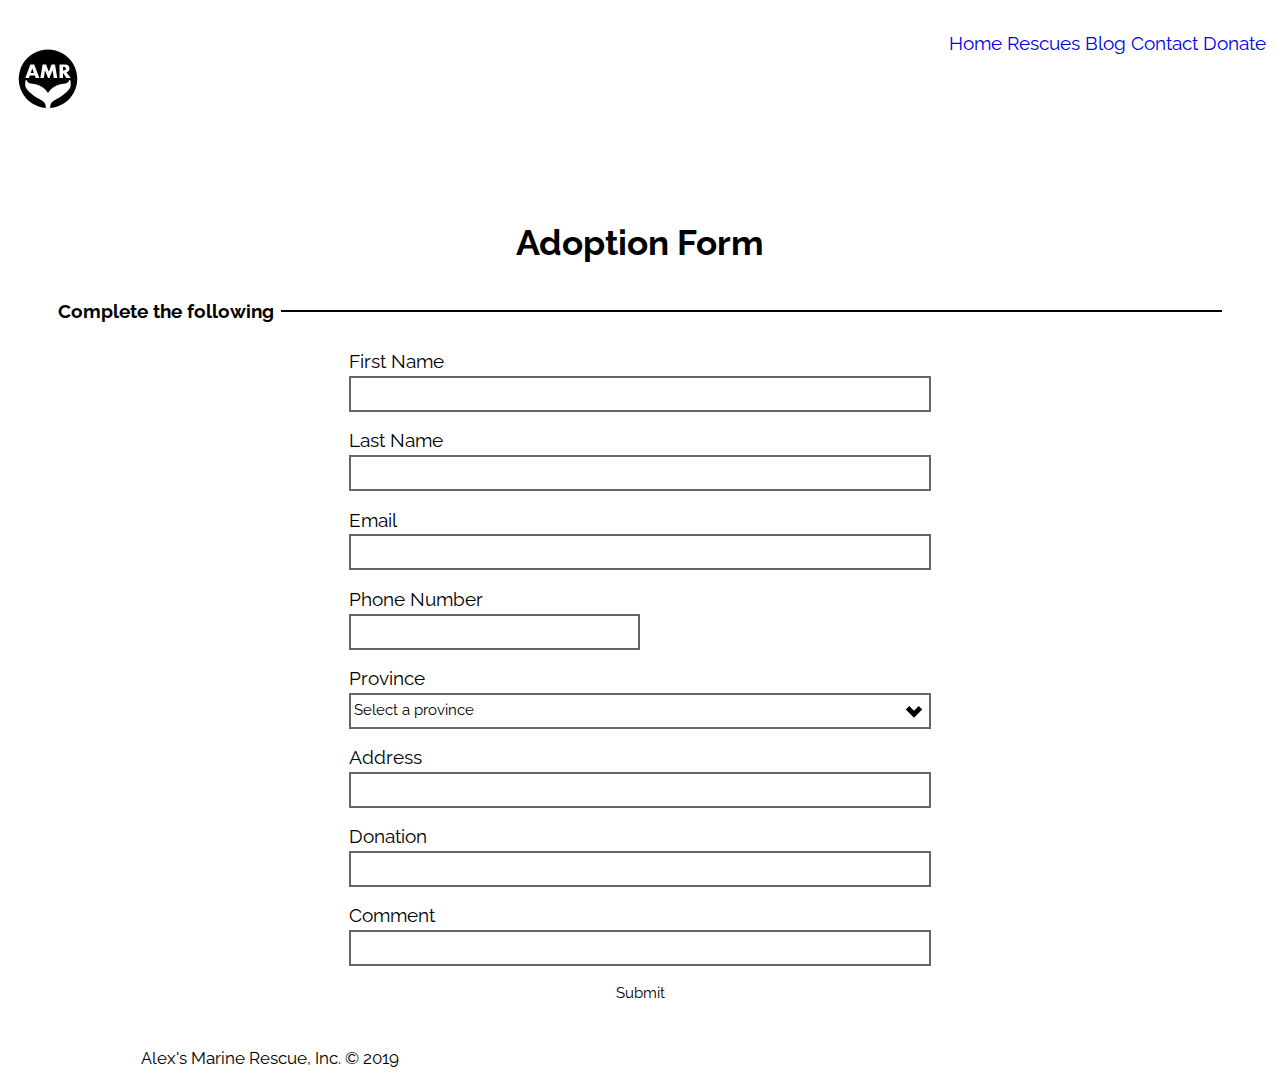
==== commit 8018efbe: "added content" ====
--- a/adopt.html
+++ b/adopt.html
@@ -110,5 +110,11 @@
     </section>
   </main>
 
+  <footer class="footer gutter-1-2" role="contentinfo" tabindex="0">
+    <div class="wrapper">
+      <small class="milli">Alex's Marine Rescue, Inc. © 2019</small>
+    </div>
+  </footer>
+
 </body>
 </html>
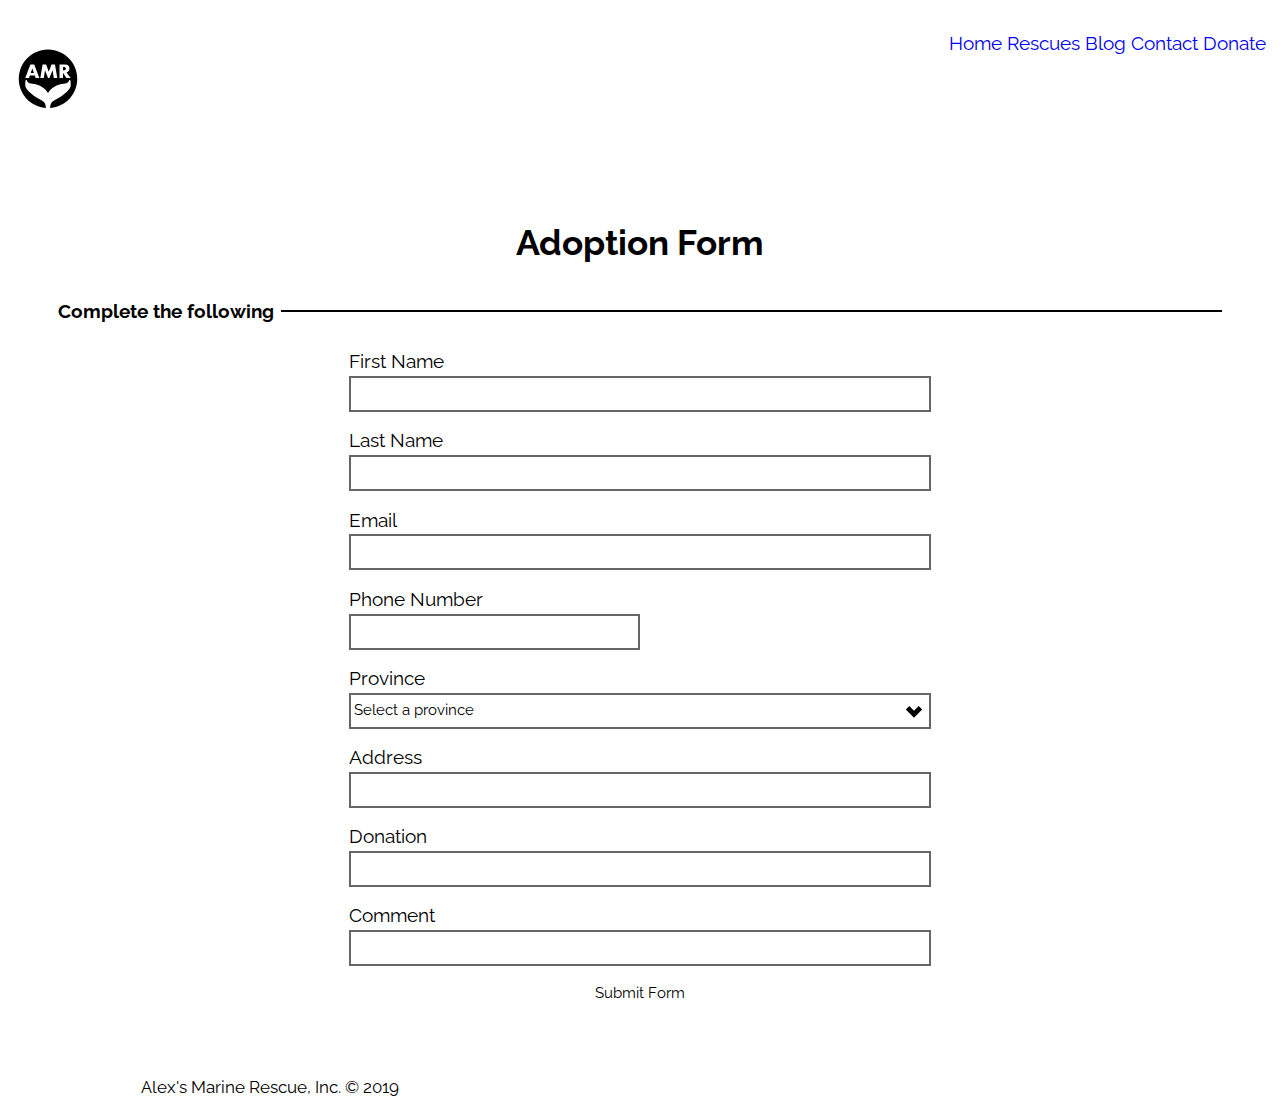
==== commit 5f3f430a: "addded content" ====
--- a/adopt.html
+++ b/adopt.html
@@ -29,7 +29,7 @@
       <div class="unit xs-1 s-1 m-1-2 l-1-2 pad-t">
         <nav role="navigation" class="list-group-inline">
           <ul class="list-group-inline text-right gutter-1-2">
-            <li class="inline"><a href="#">Home</a></li>
+            <li class="inline"><a href="index.html">Home</a></li>
             <li class="inline"><a href="rescues.html">Rescues</a></li>
             <li class="inline"><a href="#">Blog</a></li>
             <li class="inline"><a href="#">Contact</a></li>
@@ -104,8 +104,8 @@
           </fieldset>
         </form>
       </div>
-      <div class="push text-center">
-        <button class="btn micro" type="submit">Submit</button>
+      <div class="button text-center pad-b-2">
+        <a class="btn btn-1 micro" href="#">Submit Form</a>
       </div>
     </section>
   </main>
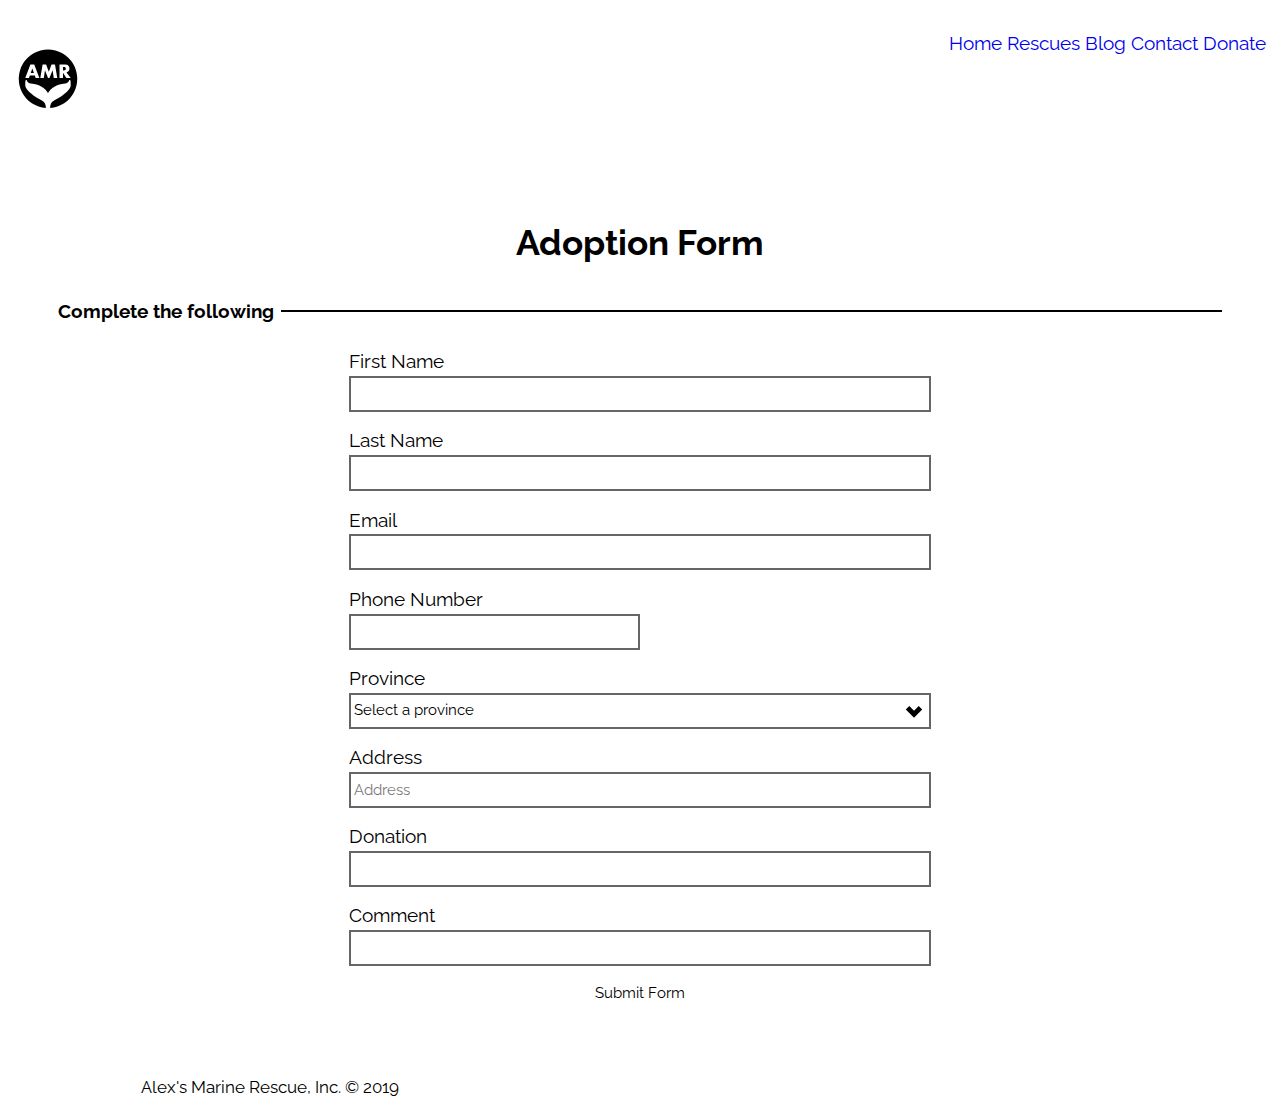
==== commit 9e01074f: "added icon" ====
--- a/adopt.html
+++ b/adopt.html
@@ -27,7 +27,7 @@
         </i>
       </div>
       <div class="unit xs-1 s-1 m-1-2 l-1-2 pad-t">
-        <nav role="navigation" class="list-group-inline">
+        <nav role="navigation" class="list-group-inline" tabindex="0">
           <ul class="list-group-inline text-right gutter-1-2">
             <li class="inline"><a href="index.html">Home</a></li>
             <li class="inline"><a href="rescues.html">Rescues</a></li>
@@ -89,7 +89,7 @@
                 </div>
                 <div class="pad-t-1-2">
                   <label for="address">Address</label>
-                  <input class="micro" id="address" name="address" required>
+                  <input class="micro" id="address" name="address" placeholder="Address" required>
                 </div>
                 <div class="pad-t-1-2">
                   <label for="donation">Donation</label>
--- a/css/main.css
+++ b/css/main.css
@@ -37,3 +37,7 @@
   max-width: 50%;
   max-height: 70%;
 }
+
+nav:hover {
+  color: #6ec2c1;
+}
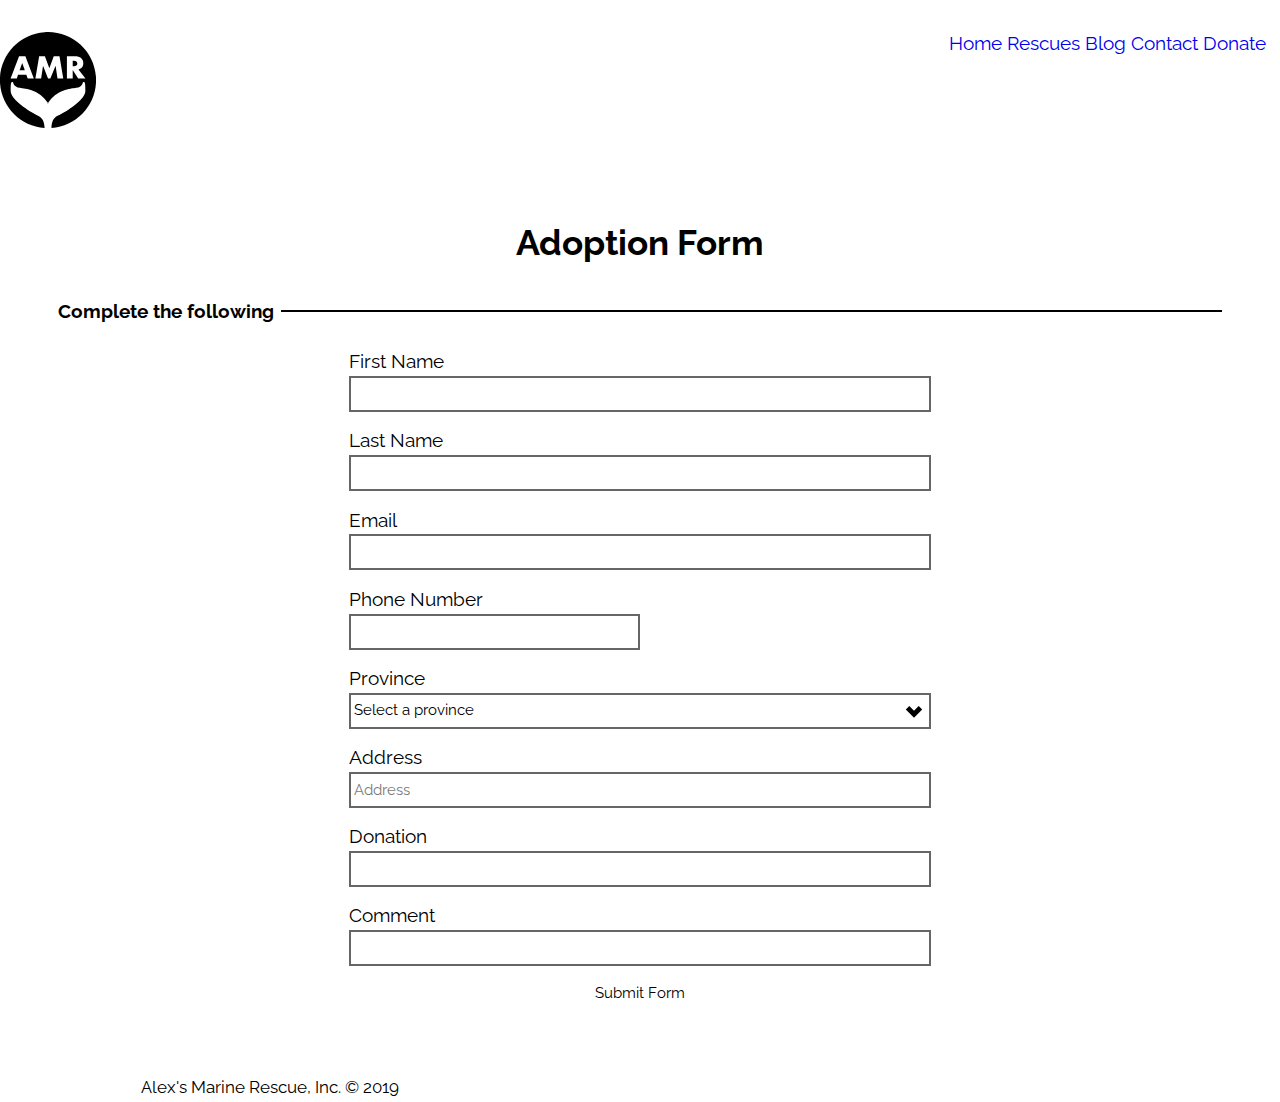
==== commit 48674fff: "added content" ====
--- a/adopt.html
+++ b/adopt.html
@@ -27,7 +27,7 @@
         </i>
       </div>
       <div class="unit xs-1 s-1 m-1-2 l-1-2 pad-t">
-        <nav role="navigation" class="list-group-inline" tabindex="0">
+        <nav role="navigation" id="nav" class="list-group-inline" tabindex="0">
           <ul class="list-group-inline text-right gutter-1-2">
             <li class="inline"><a href="index.html">Home</a></li>
             <li class="inline"><a href="rescues.html">Rescues</a></li>
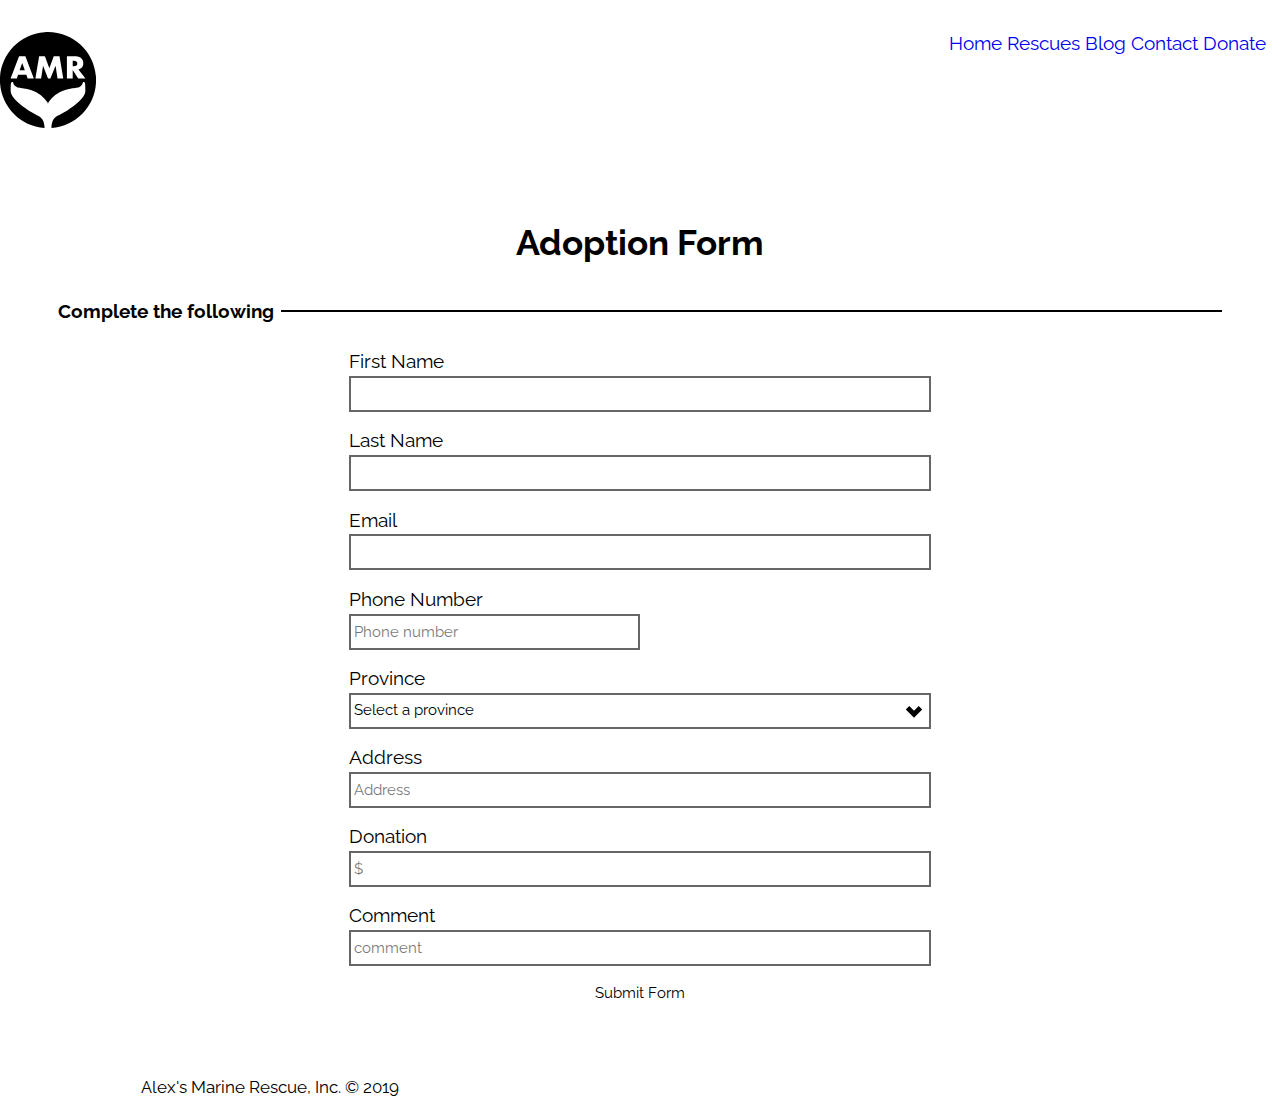
==== commit a7b25213: "added content" ====
--- a/adopt.html
+++ b/adopt.html
@@ -66,12 +66,12 @@
                 <div class="unit [ xs-1 s-1 m-1-2 ]">
                   <div class="pad-t-1-2">
                     <label for="phone">Phone Number</label>
-                    <input class="micro" id="phone" name="phone">
+                    <input class="micro" id="phone" name="phone" placeholder="Phone number">
                   </div>
                 </div>
                 <div class="pad-t-1-2">
                   <label for="province">Province</label>
-                  <select class="micro" id="province" name="province" required>
+                  <select class="micro" id="province" placeholder="province" name="Province" required>
                     <option value="">Select a province</option>
                     <option>Alberta</option>
                     <option>British Columbia</option>
@@ -93,11 +93,11 @@
                 </div>
                 <div class="pad-t-1-2">
                   <label for="donation">Donation</label>
-                  <input class="micro" id="donation" name="donation" required>
+                  <input class="micro" id="donation" name="donation" required placeholder="$">
                 </div>
                 <div class="pad-t-1-2">
                   <label for="comment">Comment</label>
-                  <input class="micro" id="comment" name="comment" required>
+                  <input class="micro" id="comment" name="comment" required placeholder="comment">
                 </div>
               </div>
             </div>
--- a/css/main.css
+++ b/css/main.css
@@ -8,6 +8,21 @@
 
 h2 {
   font-family: Raleway, sans-serif;
+}
+
+main:focus {
+  outline: 3px solid #000;
+}
+
+li a:hover {
+  border-radius: 100px;
+  border-color: #000;
+  border-style: solid;
+  border-width: 5px;
+}
+
+li a:focus {
+  outline: 3px solid #2e4d52;
 }
 
 .first-content {
@@ -37,7 +52,3 @@
   max-width: 50%;
   max-height: 70%;
 }
-
-nav:hover {
-  color: #6ec2c1;
-}
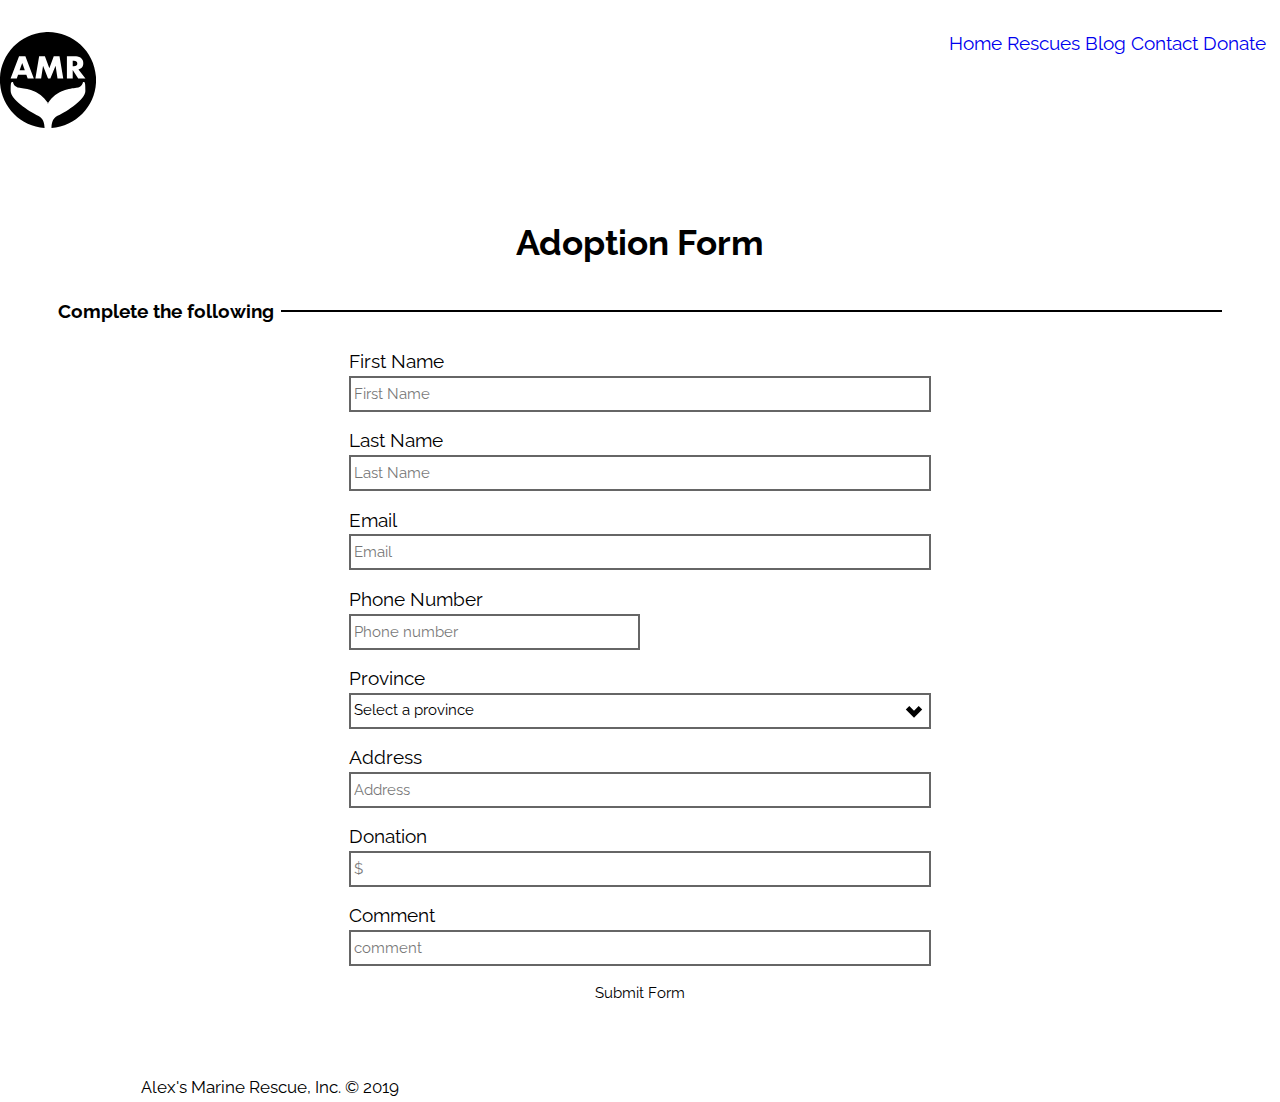
==== commit 36a12739: "added content" ====
--- a/adopt.html
+++ b/adopt.html
@@ -53,15 +53,15 @@
               <div class="unit [ xs-1 s-1 m-1-2 ]">
                 <div class="pad-t-1-2">
                   <label for="name">First Name</label>
-                  <input class="micro" id="name" name="name">
+                  <input class="micro" id="name" name="name" placeholder="First Name">
                 </div>
                 <div class="pad-t-1-2">
                   <label for="lastname">Last Name</label>
-                  <input class="micro" id="lastname" name="lastname">
+                  <input class="micro" id="lastname" name="lastname" placeholder="Last Name">
                 </div>
                 <div class="pad-t-1-2">
                   <label for="email">Email</label>
-                  <input class="micro" id="email" name="email">
+                  <input class="micro" id="email" name="email" placeholder="Email">
                 </div>
                 <div class="unit [ xs-1 s-1 m-1-2 ]">
                   <div class="pad-t-1-2">
@@ -71,7 +71,7 @@
                 </div>
                 <div class="pad-t-1-2">
                   <label for="province">Province</label>
-                  <select class="micro" id="province" placeholder="province" name="Province" required>
+                  <select class="micro" id="province" name="Province" required>
                     <option value="">Select a province</option>
                     <option>Alberta</option>
                     <option>British Columbia</option>
